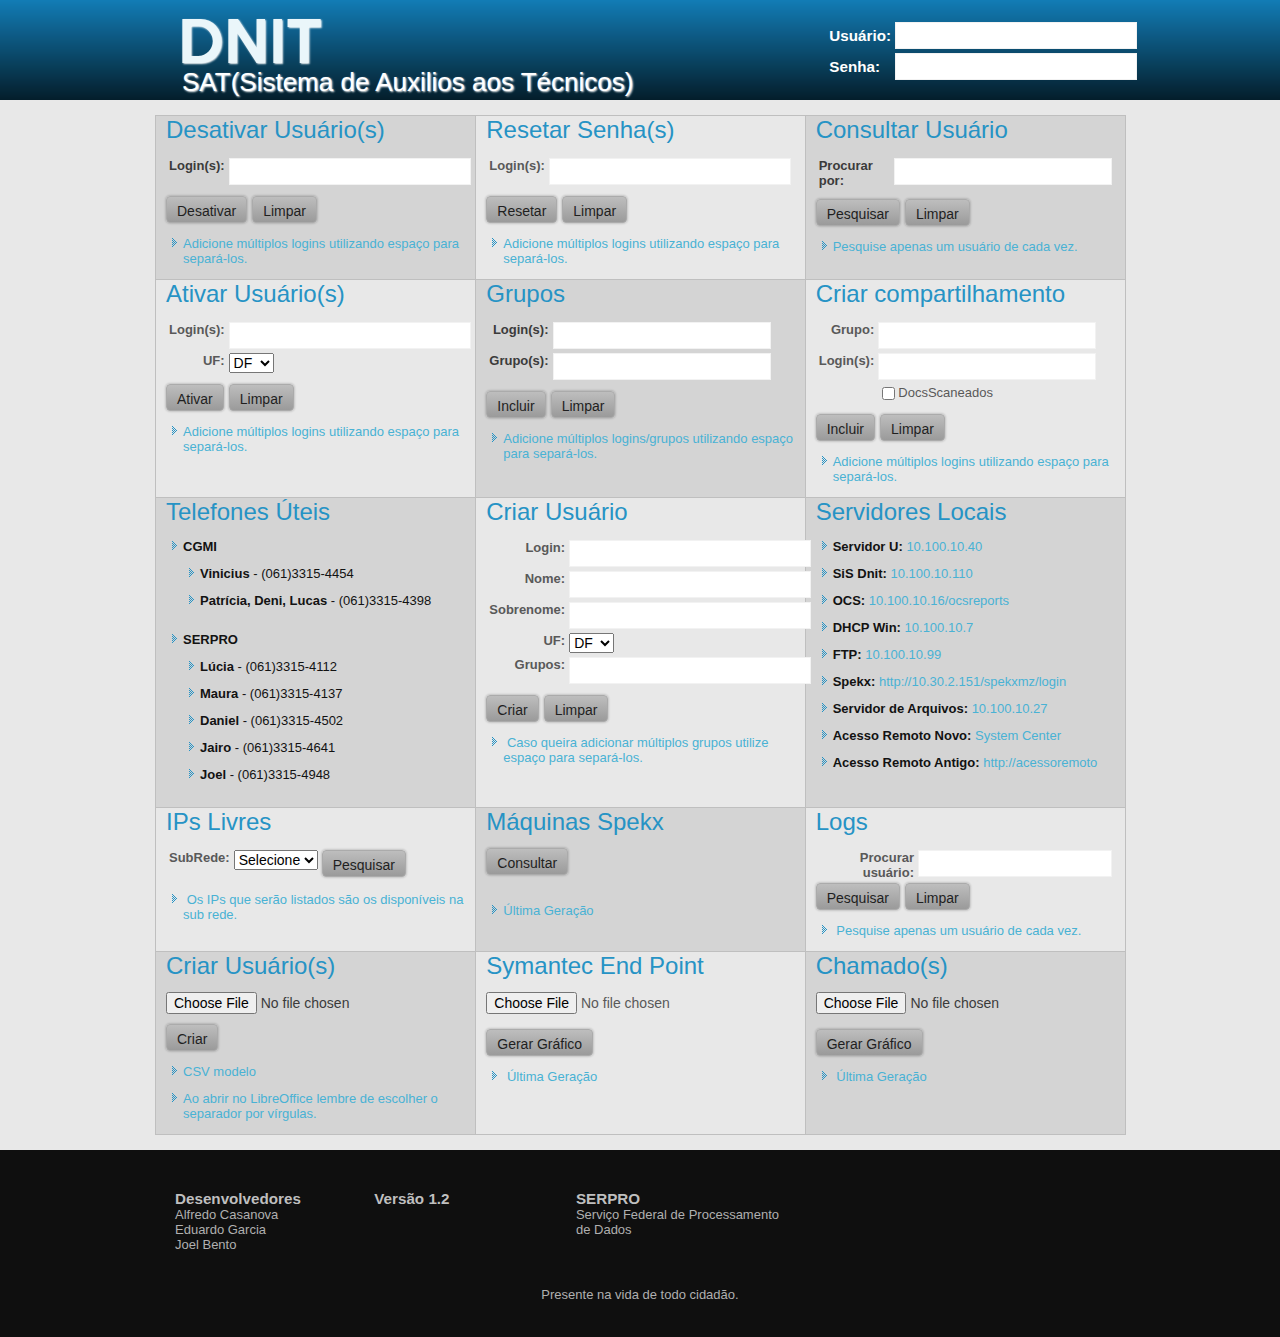
==== index.html @ 88ae0197 "Initializing..." ====
<!DOCTYPE html>
<html dir="ltr" lang="pt-BR">
<head>
	<meta charset="utf-8">
	<title>SiS Dnit</title>
	<meta name="viewport" content="initial-scale = 1.0, maximum-scale = 1.0, user-scalable = no, width = device-width">
	
	<!--[if lt IE 9]><script src="https://html5shiv.googlecode.com/svn/trunk/html5.js"></script><![endif]-->
	<link rel="stylesheet" href="style.css" media="screen">
	<!--[if lte IE 7]><link rel="stylesheet" href="style.ie7.css" media="screen" /><![endif]-->
	<link rel="stylesheet" href="style.responsive.css" media="all">
	<link rel="stylesheet" href="./jquery-ui-1.10.3/themes/custom-theme/jquery-ui.css" />
	
	<script src="script.js"></script>
	<script src="script.responsive.js"></script>
	<script src="./jquery-ui-1.10.3/jquery-1.9.1.js"></script>
	<script src="./jquery-ui-1.10.3/ui/jquery-ui-1.10.3.custom.js"></script>
	
	<script type="text/javascript">
	  function copUsuario() {
		
			var usuario = document.getElementById("usu").value;
			
			document.getElementById("usucriausus").value=usuario;
			document.getElementById("usuresusus").value=usuario;
			document.getElementById("usuconsusu").value=usuario;
			document.getElementById("usudesusus").value=usuario;
			document.getElementById("usucriausu").value=usuario;
			document.getElementById("usugrusus").value=usuario;
			document.getElementById("usugrusus2").value=usuario;
			document.getElementById("usuatiusus").value=usuario;
		}	  
		
		function copSenha() {

			var senha = document.getElementById("pass").value;
			
			document.getElementById("passcriausus").value=senha;
			document.getElementById("passresusus").value=senha;
			document.getElementById("passconsusu").value=senha;
			document.getElementById("passdesusus").value=senha;
			document.getElementById("passcriausu").value=senha;
			document.getElementById("passgrusus").value=senha;
			document.getElementById("passgrusus2").value=senha;
			document.getElementById("passatiusus").value=senha; 
		}
    </script>
    
    <script >
    	$(function(){
        $("form.form_ajax").on('submit',function(event){
			event.preventDefault();
			console.log('submit');
			var
				$this = $(this),
				$dialog = null,
				titulo = $this.data('title')
				;
        		
        		console.log(titulo);
        		
				$dialog = $('#dialog');
				$dialog.dialog({
					autoOpen: false,
					title: titulo,
					modal: false,
					width: '800',
					height: '600',
					close: function( event, ui ) {
						//$dialogCadastrar.empty();
					},
					open: function( event, ui ) {
						console.log('open');
					},
					buttons: {
						'Fechar': function(){
							$(this).dialog('close');
						}//,
						//'Enviar': function(){
						//	console.log('enviar');
						//}
					}

				});
        		
        		$('#carregando').show();
				
				$.ajax({
					url: $this.attr('action'),
					dataType: 'html',
					type: 'POST',
					data: $this.serialize(),
						//processData:false,
						success: function(data) {
						$dialog.html(data).dialog('open');
						$('#carregando').hide();
					},
					error: function () {
	
					}
				});
			});	
		});
    </script>
	
	<style>
		.content .postcontent-0 .layout-item-0 { color: #595959;  }
		.content .postcontent-0 .layout-item-1 { border-top-style:solid;border-right-style:solid;border-bottom-style:solid;border-left-style:solid;border-top-width:1px;border-right-width:1px;border-bottom-width:1px;border-left-width:1px;border-top-color:#BFBFBF;border-right-color:#BFBFBF;border-bottom-color:#BFBFBF;border-left-color:#BFBFBF; color: #3B3B3B; background: #D4D4D4; padding-right: 10px;padding-left: 10px;  }
		.content .postcontent-0 .layout-item-2 { border-top-style:solid;border-right-style:solid;border-bottom-style:solid;border-left-style:solid;border-top-width:1px;border-right-width:1px;border-bottom-width:1px;border-left-width:1px;border-top-color:#BFBFBF;border-right-color:#BFBFBF;border-bottom-color:#BFBFBF;border-left-color:#BFBFBF; color: #595959; padding-right: 10px;padding-left: 10px;  }
		.content .postcontent-0 .layout-item-3 { border-top-style:solid;border-right-style:solid;border-bottom-style:solid;border-left-style:solid;border-top-width:1px;border-right-width:1px;border-bottom-width:1px;border-left-width:1px;border-top-color:#BFBFBF;border-right-color:#BFBFBF;border-bottom-color:#BFBFBF;border-left-color:#BFBFBF;border-top:none !important; color: #595959; padding-right: 10px;padding-left: 10px;  }
		.content .postcontent-0 .layout-item-4 { border-top-style:solid;border-right-style:solid;border-bottom-style:solid;border-left-style:solid;border-top-width:1px;border-right-width:1px;border-bottom-width:1px;border-left-width:1px;border-top-color:#BFBFBF;border-right-color:#BFBFBF;border-bottom-color:#BFBFBF;border-left-color:#BFBFBF;border-top:none !important; color: #3B3B3B; background: #D4D4D4; padding-right: 10px;padding-left: 10px;  }
		.ie7 .post .layout-cell {border:none !important; padding:0 !important; }
		.ie6 .post .layout-cell {border:none !important; padding:0 !important; }
	</style>

</head>

<body>
	<div id="main">
		<div id="header-bg">
		</div>
		<div class="sheet clearfix">
			<header class="header">
				<div id="carregando" title="Carregando" style="display:none;margin:30px 0px 0px 190px;">
						<img src="images/carregando.gif" alt="Carregando..." hspace="10px"/>
				</div>
				<div id="dialog" style="display:none">
					
				</div>
			<div class="shapes">
			<form id="auth" enctype="multipart/form-data">
				<table>
					<tr>
						<td>&nbsp;</td>
						<td>&nbsp;</td>
						<td><br /></td>
					</tr>
					<tr>
						<td width="691px">&nbsp;</td>
						<td><h3 style="color:white">Usuário:</h3></td>
						<td><input type="text" name="usuario" id="usu" size="28" onblur="this.value=this.value.toLowerCase();copUsuario(this);"></td>				
					</tr>
					<tr>
						<td>&nbsp;</td>
						<td><h3 style="color:white">Senha:</h3></td>
						<td><input type="password" name="password" id="pass" size="28" onchange="copSenha(this);"></td>
					</tr>
				</table>
		    </form>
			</div>
			<h1 class="headline" data-left="4.21%">
			<a href="#">DNIT</a>
			</h1>
			<h2 class="slogan" data-left="7.5%">SAT(Sistema de Auxilios aos Técnicos)</h2>         
			</header>
			<div class="layout-wrapper">
				<div class="content-layout">
					<div class="content-layout-row">
						<div class="layout-cell content">
								<article class="post article">
								<div class="postcontent postcontent-0 clearfix">
									<div class="content-layout layout-item-0">
										<div class="content-layout-row">
											<div class="layout-cell layout-item-1" style="width: 33%" >
												<h1>Desativar Usuário(s)</h1>
												<form class="form_ajax" action="ad/desativa.php" method="post" enctype="multipart/form-data" data-title="Desativar">
													<table>
														<tbody>
															<tr>
																<td style="text-align: right; "><b>Login(s):</b></td>
																<td><input type="text" name="lista" id="lisdeslog" size="28" onblur="javascript:this.value=this.value.toLowerCase();"></td>
															</tr>
															<tr>
																<td style="text-align: right; "></td>
																<td><input type="hidden" name="usuario" id="usudesusus" size="28"></td>
															</tr>
															<tr>
																<td style="text-align: right; "></td>
																<td><div style="display: none;"><input type="password" name="password" id="passdesusus" size="28"></div></td>
															</tr>
														</tbody>
													</table>
													<input class="button" type="submit" value="Desativar"><a class="button" onclick="javascript:document.getElementById('lisdeslog').value='';"/>Limpar</a>         
												</form>
												<ul>
													<li><a href="#" >Adicione múltiplos logins utilizando espaço para separá-los.</a><br></li>
												</ul>
											</div>
											<div class="layout-cell layout-item-2" style="width: 34%" >
												<h1>Resetar Senha(s)</h1>
												<form class="form_ajax" action="ad/senhas.php" method="post" enctype="multipart/form-data" data-title="Resetar">
													<table>
														<tbody>
															<tr>
																<td style="text-align: right; "><b>Login(s):</b></td>
																<td><input type="text" name="lista" id="lisreslog" size="28" onblur="javascript:this.value=this.value.toLowerCase();"></td>
															</tr>
															<tr>
																<td style="text-align: right; "></td>
																<td><input type="hidden" name="usuario" id="usuresusus" size="28"></td>
															</tr>
															<tr>
																<td style="text-align: right; "></td>
																<td><div style="display: none;"><input type="password" name="password" id="passresusus" size="28"></div></td>
															</tr>
														</tbody>
													</table>
													<input class="button" type="submit" value="Resetar" id="resusus"><a class="button" onclick="javascript:document.getElementById('lisreslog').value='';"/>Limpar</a>        
												</form>
												<ul>
													<li><a href="#" >Adicione múltiplos logins utilizando espaço para separá-los.</a><br></li>
												</ul>											
											</div>
											<div class="layout-cell layout-item-1" style="width: 33%" >
												<h1>Consultar Usuário</h1>
												<form class="form_ajax" action="ad/busca.php" method="post" enctype="multipart/form-data" data-title="Pesquisar">
													<table>
														<tbody>
															<tr>
																<td><b>Procurar por:</b></td>
																<td><input type="text" name="lista" id="lisconlis" size="25" onblur="javascript:this.value=this.value.toLowerCase();"></td>
															</tr>
															<tr>
																<td style="text-align: right; "></td>
																<td><input type="hidden" name="usuario" id="usuconsusu" size="25"></td>
															</tr>
															<tr>
																<td style="text-align: right; "></td>
																<td><div style="display: none;"><input type="password" name="password" id="passconsusu" size="25"></div></td>
															</tr>
														</tbody>
													</table>
													<input class="button" type="submit" value="Pesquisar"><a class="button" onclick="javascript:document.getElementById('lisconlis').value='';"/>Limpar</a>
												</form>
												<ul>
													<li><a href="#">Pesquise apenas um usuário de cada vez.</a><br></li>
												</ul>
											</div>
										</div>
									</div>
									<div class="content-layout layout-item-0">
										<div class="content-layout-row">
											<div class="layout-cell layout-item-3" style="width: 33%" >
												<h1>Ativar Usuário(s)</h1>
												<form class="form_ajax" action="ad/ativa.php" method="post" enctype="multipart/form-data" data-title="Ativar">
													<table>
														<tbody>
															<tr>
																<td style="text-align: right; "><b>Login(s):</b></td>
																<td><input type="text" name="lista" id="lisatilis" size="28" onblur="javascript:this.value=this.value.toLowerCase();"></td>
															</tr>
															<tr>
																<td style="text-align: right; "><b>UF:</b></td>
																<td><select name="uf" id="uf"><option value="AL">AL</option><option value="AM">AM</option><option value="BA">BA</option><option value="CE">CE</option><option value="DF" selected>DF</option><option value="ES">ES</option><option value="GO">GO</option><option value="MA">MA</option><option value="MG">MG</option><option value="MT">MT</option><option value="MS">MS</option><option value="PA">PA</option><option value="PB">PB</option><option value="PE">PE</option><option value="PI">PI</option><option value="PR">PR</option><option value="RJ">RJ</option><option value="RN">RN</option><option value="RO">RO</option><option value="RS">RS</option><option value="SE">SE</option><option value="SC">SC</option><option value="SP">SP</option><option value="TO">TO</option></select></td>
															</tr>
															<tr>
																<td style="text-align: right; "></td>
																<td><input type="hidden" name="usuario" id="usuatiusus" size="28"></td>
															</tr>
															<tr>
																<td style="text-align: right; "></td>
																<td><div style="display: none;"><input type="password" name="password" id="passatiusus" size="28"></div></td>
															</tr>
														</tbody>
													</table>
													<input class="button" type="submit" value="Ativar"><a class="button" onclick="javascript:document.getElementById('lisatilis').value='';"/>Limpar</a>
												</form>
												<ul>
													<li><a href="#" >Adicione múltiplos logins utilizando espaço para separá-los.</a><br></li>
												</ul>
											</div>
											<div class="layout-cell layout-item-4" style="width: 34%" >
												<h1>Grupos</h1>
												<form class="form_ajax" action="ad/grupos.php" method="post" enctype="multipart/form-data" data-title="Incluir">
												<table>
													<tbody>
														<tr>
															<td style="text-align: right; "><b>Login(s):</b></td>
															<td><input type="text" name="logins" id="loggrulog" size="25" onblur="javascript:this.value=this.value.toLowerCase();"></td>
														</tr>
																<tr>
															<td style="text-align: right; "><b>Grupo(s):</b></td>
															<td><input type="text" name="grupos" id="grugrugru" size="25" onblur="javascript:this.value=this.value.toLowerCase();"></td>
														</tr>
														<tr>
															<td style="text-align: right; "></td>
															<td><input type="hidden" name="usuario" id="usugrusus" size="25"></td>
														</tr>
														<tr>
															<td style="text-align: right; "></td>
															<td><div style="display: none;"><input type="password" name="senha" id="passgrusus" size="25"></div></td>
														</tr>
													</tbody>
												</table>
												<input class="button" type="submit" value="Incluir"><a class="button" onclick="javascript:document.getElementById('loggrulog').value='';document.getElementById('grugrugru').value='';"/>Limpar</a>
												</form>	
												<ul>
													<li><a href="#" >Adicione múltiplos logins/grupos utilizando espaço para separá-los.</a></li>
												</ul>
											</div>
											<div class="layout-cell layout-item-3" style="width: 33%" >
												<h1>Criar compartilhamento</h1>
												<form class="form_ajax" action="ad/criagrupo.php" method="post" enctype="multipart/form-data" data-title="Incluir">
												<table>
													<tbody>
														<tr>
															<td style="text-align: right; "><b>Grupo:</b></td>
															<td><input type="text" name="grupo" id="grugrugru2" size="25" onblur="javascript:this.value=this.value.toLowerCase();"></td>
														</tr>
														<tr>
															<td style="text-align: right; "><b>Login(s):</b></td>
															<td><input type="text" name="logins" id="loggrulog2" size="25" onblur="javascript:this.value=this.value.toLowerCase();"></td>
														</tr>
														<tr>
															<td></td>
															<td><input type="checkbox" name="docsscaneados" value="1">DocsScaneados</input></td>
														</tr>
														<tr>
															<td style="text-align: right; "></td>
															<td><input type="hidden" name="usuario" id="usugrusus2" size="25"></td>
														</tr>
														<tr>
															<td style="text-align: right; "></td>
															<td><div style="display: none;"><input type="password" name="senha" id="passgrusus2" size="25"></div></td>
														</tr>
													</tbody>
												</table>
												<input class="button" type="submit" value="Incluir"><a class="button" onclick="javascript:document.getElementById('loggrulog2').value='';document.getElementById('grugrugru2').value='';"/>Limpar</a>
												</form>	
												<ul>
													<li><a href="#" >Adicione múltiplos logins utilizando espaço para separá-los.</a></li>
												</ul>
											</div>
										</div>
									</div>
									<div class="content-layout layout-item-0">
										<div class="content-layout-row">
											<div class="layout-cell layout-item-4" style="width: 33%" >
												<h1>Telefones Úteis</h1>
												<ul>
													<li><span style="font-weight: bold;">CGMI</span>
														<ul>
															<li><span style="font-weight: bold;">Vinicius</span> - (061)3315-4454</li>
															<li><span style="font-weight: bold;">Patrícia, Deni, Lucas</span> - (061)3315-4398</li>
														</ul>
													</li>
													<li><span style="font-weight: bold;">SERPRO</span>
														<ul>
															<li><span style="font-weight: bold;">Lúcia</span> - (061)3315-4112</li>
															<li><span style="font-weight: bold;">Maura</span> - (061)3315-4137</li>
															<li><span style="font-weight: bold;">Daniel</span> - (061)3315-4502</li>
															<li><span style="font-weight: bold;">Jairo</span> - (061)3315-4641</li>
															<li><span style="font-weight: bold;">Joel</span> - (061)3315-4948</li>
														</ul>
													</li>
												</ul>
											</div>
											<div class="layout-cell layout-item-3" style="width: 34%" >
												<h1>Criar Usuário</h1>
												<form class="form_ajax" action="ad/criaunico.php" method="post" enctype="multipart/form-data" data-title="Criar">
													<table>
														<tbody>
															<tr>
																<td style="text-align: right; "><b>Login:</b></td>
																<td><input type="text" name="login" id="logcrilog" size="28" onblur="javascript:this.value=this.value.toLowerCase();"></td>
															</tr>
															<tr>
																<td style="text-align: right; "><b>Nome:</b></td>
																<td><input type="text" name="nome" id="nomcri" size="28" onblur="javascript:this.value=this.value.toLowerCase();"></td>
															</tr>
															<tr>
																<td style="text-align: right; "><b>Sobrenome:</b></td>
																<td><input type="text" name="sobrenome" id="sobcri" size="28" onblur="javascript:this.value=this.value.toLowerCase();"></td>
															</tr>
															<tr>
																<td style="text-align: right; "><b>UF:</b></td>
																<td><select name="uf" id="uf"><option value="AL">AL</option><option value="AM">AM</option><option value="BA">BA</option><option value="CE">CE</option><option value="DF" selected>DF</option><option value="ES">ES</option><option value="GO">GO</option><option value="MA">MA</option><option value="MG">MG</option><option value="MT">MT</option><option value="MS">MS</option><option value="PA">PA</option><option value="PB">PB</option><option value="PE">PE</option><option value="PI">PI</option><option value="PR">PR</option><option value="RJ">RJ</option><option value="RN">RN</option><option value="RO">RO</option><option value="RS">RS</option><option value="SE">SE</option><option value="SC">SC</option><option value="SP">SP</option><option value="TO">TO</option></select></td>
															</tr>
															<tr>
																<td style="text-align: right; "><b>Grupos:</b></td>
																<td><input type="text" name="grupos" id="grucri" size="28" onblur="javascript:this.value=this.value.toLowerCase();"></td>
															</tr>
															<tr>
																<td style="text-align: right; "></td>
																<td><input type="hidden" name="usuario" id="usucriausu" size="28"></td>
															</tr>
															<tr>
																<td style="text-align: right; "></td>
																<td><div style="display: none;"><input type="password" name="password" id="passcriausu" size="28"></div></td>
															</tr>
														</tbody>
													</table>
													<input class="button" type="submit" value="Criar"><a class="button" onclick="javascript:document.getElementById('logcrilog').value='';document.getElementById('nomcri').value='';document.getElementById('sobcri').value='';document.getElementById('grucri').value='';"/>Limpar</a>         
												</form>
												<!-- 
												<button id="grupos">Grupos</button>
												<div id="grupos" style="display:none">
													Teste
												</div> 
												-->
												<ul>
													<li>
														<a href="#" >Caso queira adicionar múltiplos grupos utilize espaço para separá-los.</a>														
													</li>
												</ul>
											</div>
											<div class="layout-cell layout-item-4" style="width: 33%" >
												<h1>Servidores Locais</h1>
												<ul>
													<li><span style="font-weight: bold;">Servidor U:</span> <a href="#" target="_blank">10.100.10.40</a></li>
													<li><span style="font-weight: bold;">SiS Dnit:</span> <a href="http://10.100.10.110" target="_blank">10.100.10.110</a></li>
													<li><span style="font-weight: bold;">OCS:</span> <a href="http://10.100.10.16/ocsreports" target="_blank">10.100.10.16/ocsreports</a></li>
													<li><span style="font-weight: bold;">DHCP Win:</span> <a href="http://10.100.10.7:11000" target="_blank">10.100.10.7</a></li>
													<li><span style="font-weight: bold;">FTP:</span> <a href="ftp://10.100.10.99" target="_blank">10.100.10.99</a></li>
													<li><span style="font-weight: bold;">Spekx:</span> <a href="http://10.30.2.151/spekxmz/login" target="_blank">http://10.30.2.151/spekxmz/login</a></li>
													<li><span style="font-weight: bold;">Servidor de Arquivos:</span> <a href="#" target="_blank">10.100.10.27</a></li>
													<li><span style="font-weight: bold;">Acesso Remoto Novo:</span> <a href="#" target="_blank">System Center</a></li>
													<li><span style="font-weight: bold;">Acesso Remoto Antigo:</span> <a href="http://acessoremoto" target="_blank">http://acessoremoto</a></li>
												</ul>
											</div>
										</div>
									</div>									
									<div class="content-layout layout-item-0">
										<div class="content-layout-row">
											<div class="layout-cell layout-item-3" style="width: 33%" >
											<h1>IPs Livres</h1>
											<form class="form_ajax" action="../pesquisa/pesquisa.php" method="post" data-title="Pesquisar">
												<table>
													<tbody>
														<tr>
															<td><b>SubRede:</b></td>
															<td><select name="subnet" value><option value="selecione" selected>Selecione</option><option value="20">20</option><option value="21">21</option><option value="22">22</option><option value="24">24</option><option value="25">25</option><option value="80">80</option><option value="81">81</option><option value="100">100</option><option value="105">105</option><option value="110">110</option><option value="111">111</option><option value="112">112</option><option value="115">115</option><option value="120">120</option><option value="121">121</option><option value="130">130</option><option value="131">131</option><option value="132">132</option><option value="135">135</option><option value="140">140</option><option value="141">141</option><option value="142">142</option><option value="145">145</option></select></td>
															<td><input class="button" type="submit" value="Pesquisar"></td>
														</tr>
													</tbody>
												</table>
											</form>
											<ul>
												<li>
													<a href="#" >Os IPs que serão listados são os disponíveis na sub rede.</a>
												</li>
											</ul>
											</div>
											<div class="layout-cell layout-item-4" style="width: 34%" >
												<h1>Máquinas Spekx</h1>
												<form class="form_ajax" action="csv/target.php" method="post" enctype="multipart/form-data">						
													<input class="button" type="submit" value="Consultar">
												</form>
												<br><ul><li><a href="csv/output.csv" target="_blank">Última Geração</a><br></li></ul>
											</div>
											<div class="layout-cell layout-item-3" style="width: 33%" >
												<h1>Logs</h1>
												<form class="form_ajax" action="ad/pesquisalogs.php" method="post" enctype="multipart/form-data" data-title="Pesquisar">
													<table>
														<tbody>
															<tr>
																<td style="text-align: right; "><b>Procurar usuário:</b></td>
																<td><input type="text" name="fname" id="fnalogfna" size="22" onblur="javascript:this.value=this.value.toLowerCase();"></td>
															</tr>
														</tbody>
													</table>
													<input class="button" type="submit" value="Pesquisar"><a class="button" onclick="javascript:document.getElementById('fnalogfna').value='';"/>Limpar</a>
												</form>
												<ul>
													<li>
														<a href="#">Pesquise apenas um usuário de cada vez.</a>
													</li>
												</ul>
											</div>
										</div>
									</div>
									<div class="content-layout layout-item-0">
										<div class="layout-cell layout-item-4" style="width: 33%" >
											<h1>Criar Usuário(s)</h1>
												<form action="ad/parser.php" method="post" enctype="multipart/form-data" data-title="Criar" target="_blank">
													<input type="file" name="file" id="file" accept=".csv">
													<table>
														<tbody>
															<tr>
																<td style="text-align: right; "></td>
																<td><input type="hidden" name="usuario" id="usucriausus" size="28" ></td>
															</tr>
															<tr>
																<td style="text-align: right; "></td>
																<td><div style="display: none;"><input type="password" name="password" id="passcriausus" size="28"></div></td>
															</tr>
														</tbody>
													</table>
													<input class="button" type="submit" value="Criar">
												</form>
												<ul>
													<li><a href="padrao.csv">CSV modelo</a><br></li>
													<li><a href="padrao.csv">Ao abrir no LibreOffice lembre de escolher o separador por vírgulas.</a><br></li>
												</ul>
										</div>
										<div class="layout-cell layout-item-3" style="width: 34%" >
											<h1>Symantec End Point</h1>
												<form action="sep/upload.php" method="post" enctype="multipart/form-data" target="_blank">
													<input type="file" name="file" id="file">
													<br>
													<br>
													<input class="button" type="submit" value="Gerar Gráfico">
												</form> 
												<ul>
													<li>
														<a href="sep/chart.html" target="_blank">Última Geração</a>
													</li>
												</ul>
										</div>
										<div class="layout-cell layout-item-4" style="width: 33%" >
											<h1>Chamado(s)</h1>
												<form action="chamados/conta.php" method="post" enctype="multipart/form-data" target="_blank">
													<input type="file" name="file" id="file">
												<br>
												<br>
													<input class="button" type="submit" value="Gerar Gráfico">
												</form> 
												<ul>
													<li>
														<a href="chamados/chart.html" target="_blank">Última Geração</a>
													</li>
												</ul>	
										</div>
									</div>
								</div>
							</article>
						</div>
					</div>
				</div>
			</div>
		</div>
		<footer class="footer">
			<div class="footer-inner">
				<div class="content-layout">
					<div class="content-layout-row">
						<div class="layout-cell layout-item-0" style="width: 20%">
							<h3>Desenvolvedores</h3>Alfredo Casanova<br>Eduardo Garcia<br>Joel Bento
						</div>
						<div class="layout-cell layout-item-1" style="width: 20%">
							<h3>Versão 1.2</h3><br><ul><li><br></li></ul>
						</div>
						<div class="layout-cell layout-item-1" style="width: 25%">
							<h3>SERPRO</h3>Serviço Federal de Processamento de Dados<br>
						</div>
						<div class="layout-cell layout-item-2" style="width: 35%">
							<p style="text-align: right;"><br></p>
						</div>
					</div>
				</div>
				<div class="content-layout">
					<div class="content-layout-row">
						<div class="layout-cell" style="width: 100%">
							<p style="text-align: center;"><span style="text-align: right;">Presente na vida de todo cidadão.</span><br></p>
						</div>
					</div>
				</div>
			</div>
		</footer>
	</div>
</body>
</html>
---- style.css ----
/* Created by Artisteer v4.1.0.59861 */

#main
{
   background: #E8E8E8;
   margin:0 auto;
   font-size: 13px;
   font-family: Arial, 'Arial Unicode MS', Helvetica, Sans-Serif;
   position: relative;
   width: 100%;
   min-height: 100%;
   left: 0;
   top: 0;
   cursor:default;
   overflow:hidden;
}
table, ul.hmenu
{
   font-size: 13px;
   font-family: Arial, 'Arial Unicode MS', Helvetica, Sans-Serif;
}

h1, h2, h3, h4, h5, h6, p, a, ul, ol, li
{
   margin: 0;
   padding: 0;
}

@font-face {
    font-family: 'keep_calmmedium';
    src: url('font/keepcalm-medium-webfont.eot');
    src: url('font/keepcalm-medium-webfont.eot?#iefix') format('embedded-opentype'),
         url('font/keepcalm-medium-webfont.woff') format('woff'),
         url('font/keepcalm-medium-webfont.ttf') format('truetype'),
         url('font/keepcalm-medium-webfont.svg#keep_calmmedium') format('svg');
    font-weight: normal;
    font-style: normal;

}

/* Reset buttons border. It's important for input and button tags. 
 * border-collapse should be separate for shadow in IE. 
 */
.button
{
   border-collapse: separate;
   -webkit-background-origin: border !important;
   -moz-background-origin: border !important;
   background-origin: border-box !important;
   background: #ABABAB;
   background: linear-gradient(top, #BFBFBF 0, #999999 100%) no-repeat;
   background: -webkit-linear-gradient(top, #BFBFBF 0, #999999 100%) no-repeat;
   background: -moz-linear-gradient(top, #BFBFBF 0, #999999 100%) no-repeat;
   background: -o-linear-gradient(top, #BFBFBF 0, #999999 100%) no-repeat;
   background: -ms-linear-gradient(top, #BFBFBF 0, #999999 100%) no-repeat;
   background: linear-gradient(top, #BFBFBF 0, #999999 100%) no-repeat;
   -svg-background: linear-gradient(top, #BFBFBF 0, #999999 100%) no-repeat;
   -webkit-border-radius:4px;
   -moz-border-radius:4px;
   /*border-radius:4px;*/
   -webkit-box-shadow:0 0 2px 1px rgba(0, 0, 0, 0.15);
   -moz-box-shadow:0 0 2px 1px rgba(0, 0, 0, 0.15);
   box-shadow:0 0 2px 1px rgba(0, 0, 0, 0.15);
   border:1px solid #ABABAB;
   padding:0 10px;
   margin:0 auto;
   height:25px;
}

.postcontent,
.postheadericons,
.postfootericons,
.blockcontent,
ul.vmenu a 
{
   text-align: left;
}

.postcontent,
.postcontent li,
.postcontent table,
.postcontent a,
.postcontent a:link,
.postcontent a:visited,
.postcontent a.visited,
.postcontent a:hover,
.postcontent a.hovered
{
   font-family: Arial, 'Arial Unicode MS', Helvetica, Sans-Serif;
}

.postcontent p
{
   margin: 10px 0;
}

.postcontent h1, .postcontent h1 a, .postcontent h1 a:link, .postcontent h1 a:visited, .postcontent h1 a:hover,
.postcontent h2, .postcontent h2 a, .postcontent h2 a:link, .postcontent h2 a:visited, .postcontent h2 a:hover,
.postcontent h3, .postcontent h3 a, .postcontent h3 a:link, .postcontent h3 a:visited, .postcontent h3 a:hover,
.postcontent h4, .postcontent h4 a, .postcontent h4 a:link, .postcontent h4 a:visited, .postcontent h4 a:hover,
.postcontent h5, .postcontent h5 a, .postcontent h5 a:link, .postcontent h5 a:visited, .postcontent h5 a:hover,
.postcontent h6, .postcontent h6 a, .postcontent h6 a:link, .postcontent h6 a:visited, .postcontent h6 a:hover,
.blockheader .t, .blockheader .t a, .blockheader .t a:link, .blockheader .t a:visited, .blockheader .t a:hover,
.vmenublockheader .t, .vmenublockheader .t a, .vmenublockheader .t a:link, .vmenublockheader .t a:visited, .vmenublockheader .t a:hover,
.headline, .headline a, .headline a:link, .headline a:visited, .headline a:hover,
.slogan, .slogan a, .slogan a:link, .slogan a:visited, .slogan a:hover,
.postheader, .postheader a, .postheader a:link, .postheader a:visited, .postheader a:hover
{
   font-size: 32px;
   font-family: 'Trebuchet MS', Arial, Helvetica, Sans-Serif;
   font-weight: bold;
   font-style: normal;
   text-decoration: none;
}

.postcontent a, .postcontent a:link
{
   font-family: Arial, 'Arial Unicode MS', Helvetica, Sans-Serif;
   text-decoration: none;
   color: #49B2D4;
}

.postcontent a:visited, .postcontent a.visited
{
   font-family: Arial, 'Arial Unicode MS', Helvetica, Sans-Serif;
   text-decoration: none;
   color: #757575;
}

.postcontent  a:hover, .postcontent a.hover
{
   font-family: Arial, 'Arial Unicode MS', Helvetica, Sans-Serif;
   text-decoration: underline;
   color: #185467;
}

.postcontent h1
{
   color: #2693C5;
   margin: 0 0 12px;
   font-size: 24px;
   font-family: 'Trebuchet MS', Arial, Helvetica, Sans-Serif;
   font-weight: normal;
   font-style: normal;
}

.blockcontent h1
{
   margin: 0 0 12px;
   font-size: 24px;
   font-family: 'Trebuchet MS', Arial, Helvetica, Sans-Serif;
   font-weight: normal;
   font-style: normal;
}

.postcontent h1 a, .postcontent h1 a:link, .postcontent h1 a:hover, .postcontent h1 a:visited, .blockcontent h1 a, .blockcontent h1 a:link, .blockcontent h1 a:hover, .blockcontent h1 a:visited 
{
   font-size: 24px;
   font-family: 'Trebuchet MS', Arial, Helvetica, Sans-Serif;
   font-weight: normal;
   font-style: normal;
}

.postcontent h2
{
   color: #43ABDB;
   margin: 0 0 20px;
   font-size: 18px;
   font-family: 'Trebuchet MS', Arial, Helvetica, Sans-Serif;
   font-weight: normal;
   font-style: normal;
}

.blockcontent h2
{
   margin: 0 0 20px;
   font-size: 18px;
   font-family: 'Trebuchet MS', Arial, Helvetica, Sans-Serif;
   font-weight: normal;
   font-style: normal;
}

.postcontent h2 a, .postcontent h2 a:link, .postcontent h2 a:hover, .postcontent h2 a:visited, .blockcontent h2 a, .blockcontent h2 a:link, .blockcontent h2 a:hover, .blockcontent h2 a:visited 
{
   font-size: 18px;
   font-family: 'Trebuchet MS', Arial, Helvetica, Sans-Serif;
   font-weight: normal;
   font-style: normal;
}

.postcontent h3
{
   color: #A3A3A3;
   margin-left: 0;
   margin-right: 0;
   margin-bottom: 20px;
   font-size: 20px;
   font-family: 'Trebuchet MS', Arial, Helvetica, Sans-Serif;
}

.blockcontent h3
{
   margin-left: 0;
   margin-right: 0;
   margin-bottom: 20px;
   font-size: 20px;
   font-family: 'Trebuchet MS', Arial, Helvetica, Sans-Serif;
}

.postcontent h3 a, .postcontent h3 a:link, .postcontent h3 a:hover, .postcontent h3 a:visited, .blockcontent h3 a, .blockcontent h3 a:link, .blockcontent h3 a:hover, .blockcontent h3 a:visited 
{
   font-size: 20px;
   font-family: 'Trebuchet MS', Arial, Helvetica, Sans-Serif;
}

.postcontent h4
{
   color: #175978;
   margin: 10px 0;
   font-size: 16px;
   font-family: 'Trebuchet MS', Arial, Helvetica, Sans-Serif;
   font-weight: normal;
   font-style: normal;
}

.blockcontent h4
{
   margin: 10px 0;
   font-size: 16px;
   font-family: 'Trebuchet MS', Arial, Helvetica, Sans-Serif;
   font-weight: normal;
   font-style: normal;
}

.postcontent h4 a, .postcontent h4 a:link, .postcontent h4 a:hover, .postcontent h4 a:visited, .blockcontent h4 a, .blockcontent h4 a:link, .blockcontent h4 a:hover, .blockcontent h4 a:visited 
{
   font-size: 16px;
   font-family: 'Trebuchet MS', Arial, Helvetica, Sans-Serif;
   font-weight: normal;
   font-style: normal;
}

.postcontent h5
{
   color: #175978;
   margin: 26px 0;
   font-size: 11px;
   font-family: 'Trebuchet MS', Arial, Helvetica, Sans-Serif;
}

.blockcontent h5
{
   margin: 26px 0;
   font-size: 11px;
   font-family: 'Trebuchet MS', Arial, Helvetica, Sans-Serif;
}

.postcontent h5 a, .postcontent h5 a:link, .postcontent h5 a:hover, .postcontent h5 a:visited, .blockcontent h5 a, .blockcontent h5 a:link, .blockcontent h5 a:hover, .blockcontent h5 a:visited 
{
   font-size: 11px;
   font-family: 'Trebuchet MS', Arial, Helvetica, Sans-Serif;
}

.postcontent h6
{
   color: #43ABDB;
   margin-top: 35px;
   margin-bottom: 35px;
   font-size: 11px;
   font-family: 'Trebuchet MS', Arial, Helvetica, Sans-Serif;
}

.blockcontent h6
{
   margin-top: 35px;
   margin-bottom: 35px;
   font-size: 11px;
   font-family: 'Trebuchet MS', Arial, Helvetica, Sans-Serif;
}

.postcontent h6 a, .postcontent h6 a:link, .postcontent h6 a:hover, .postcontent h6 a:visited, .blockcontent h6 a, .blockcontent h6 a:link, .blockcontent h6 a:hover, .blockcontent h6 a:visited 
{
   font-size: 11px;
   font-family: 'Trebuchet MS', Arial, Helvetica, Sans-Serif;
}

header, footer, article, nav, #hmenu-bg, .sheet, .hmenu a, .vmenu a, .slidenavigator > a, .checkbox:before, .radiobutton:before
{
   -webkit-background-origin: border !important;
   -moz-background-origin: border !important;
   background-origin: border-box !important;
}

header, footer, article, nav, #hmenu-bg, .sheet, .slidenavigator > a, .checkbox:before, .radiobutton:before
{
   display: block;
   -webkit-box-sizing: border-box;
   -moz-box-sizing: border-box;
   box-sizing: border-box;
}

ul
{
   list-style-type: none;
}

ol
{
   list-style-position: inside;
}

html, body
{
   height: 100%;
}

body
{
   padding: 0;
   margin:0;
   min-width: 1000px;
   color: #000000;
}

.header:before, #header-bg:before, .layout-cell:before, .layout-wrapper:before, .footer:before, .nav:before, #hmenu-bg:before, .sheet:before
{
   width: 100%;
   content: " ";
   display: table;
}
.header:after, #header-bg:after, .layout-cell:after, .layout-wrapper:after, .footer:after, .nav:after, #hmenu-bg:after, .sheet:after,
.cleared, .clearfix:after {
   clear: both;
   font: 0/0 serif;
   display: block;
   content: " ";
}

form
{
   padding: 0 !important;
   margin: 0 !important;
}

table.position
{
   position: relative;
   width: 100%;
   table-layout: fixed;
}

li h1, .postcontent li h1, .blockcontent li h1 
{
   margin:1px;
} 
li h2, .postcontent li h2, .blockcontent li h2 
{
   margin:1px;
} 
li h3, .postcontent li h3, .blockcontent li h3 
{
   margin:1px;
} 
li h4, .postcontent li h4, .blockcontent li h4 
{
   margin:1px;
} 
li h5, .postcontent li h5, .blockcontent li h5 
{
   margin:1px;
} 
li h6, .postcontent li h6, .blockcontent li h6 
{
   margin:1px;
} 
li p, .postcontent li p, .blockcontent li p 
{
   margin:1px;
}


.shapes
{
   position: absolute;
   top: 0;
   right: 0;
   bottom: 0;
   left: 0;
   overflow: hidden;
   z-index: 0;
}

.slider-inner {
   position: relative;
   overflow: hidden;
   width: 100%;
   height: 100%;
}

.slidenavigator > a {
   display: inline-block;
   vertical-align: middle;
   outline-style: none;
   font-size: 1px;
}

.slidenavigator > a:last-child {
   margin-right: 0 !important;
}

.headline
{
  display: inline-block;
  position: absolute;
  min-width: 50px;
  top: 10px;
  left: 4.21%;
  line-height: 100%;
  margin-left: -4px !important;
  -webkit-transform: rotate(0deg);
  -moz-transform: rotate(0deg);
  -o-transform: rotate(0deg);
  -ms-transform: rotate(0deg);
  transform: rotate(0deg);
  z-index: 101;
}

.headline, 
.headline a, 
.headline a:link, 
.headline a:visited, 
.headline a:hover
{
font-size: 55px;
font-family: 'keep_calmmedium','Trebuchet MS', Arial, Helvetica, Sans-Serif;
font-weight: normal;
font-style: normal;
text-decoration: none;
  padding: 0;
  margin: 0;
  color: #EAF6FA !important;
  white-space: nowrap;
}
.slogan
{
  display: inline-block;
  position: absolute;
  min-width: 50px;
  top: 69px;
  left: 7.5%;
  line-height: 100%;
  margin-left: -33px !important;
  -webkit-transform: rotate(0deg);
  -moz-transform: rotate(0deg);
  -o-transform: rotate(0deg);
  -ms-transform: rotate(0deg);
  transform: rotate(0deg);
  z-index: 102;
  white-space: nowrap;
}

.slogan, 
.slogan a, 
.slogan a:link, 
.slogan a:visited, 
.slogan a:hover
{
font-size: 26px;
font-family: Arial, 'Arial Unicode MS', Helvetica, Sans-Serif;
font-weight: normal;
font-style: normal;
text-decoration: none;
  padding: 0;
  margin: 0;
  color: #FFFFFF !important;
}




.footer .layout-item-0 { padding-top: 20px;padding-right: 20px;padding-bottom: 20px;padding-left: 35px;  }
.footer .layout-item-1 { padding: 20px;  }
.footer .layout-item-2 { padding-top: 20px;padding-right: 35px;padding-bottom: 20px;padding-left: 20px;  }
.ie7 .post .layout-cell {border:none !important; padding:0 !important; }
.ie6 .post .layout-cell {border:none !important; padding:0 !important; }

#header-bg
{
   position: absolute;
   overflow:hidden;
   left:0;
   margin:0 auto;
   width: 100%;
   height: 100px;
   z-index: auto;
   background-position: center top;
   background-image: url('images/header.png');
   background-repeat: no-repeat;
}

.sheet
{
   background: #FFFFFF;
   background: transparent;
   margin:0 auto;
   position:relative;
   cursor:auto;
   width: 1000px;
   z-index: auto !important;
}

.header
{
   margin:0 auto;
   height: 100px;
   background-image: url('images/header.png');
   background-position: center top;
   background-repeat: no-repeat;
   position: relative;
   z-index: auto !important;
}

.responsive .header 
{
   background-image: url('images/header.png');
   background-position: center center;
}

.header>.widget 
{
   position:absolute;
   z-index:101;
}

.layout-wrapper
{
   position: relative;
   margin: 0 auto 0 auto;
   z-index: auto !important;
}

.content-layout
{
   display: table;
   width: 100%;
   table-layout: fixed;
}

.content-layout-row 
{
   display: table-row;
}

.layout-cell
{
   display: table-cell;
   vertical-align: top;
}

/* need only for content layout in post content */ 
.postcontent .content-layout
{
   border-collapse: collapse;
}

.block
{
   margin:10px;
}
div.block img
{
   border: none;
   margin: 0;
}

.blockheader
{
   padding:6px 5px;
   margin:0 auto;
}
.blockheader .t,
.blockheader .t a,
.blockheader .t a:link,
.blockheader .t a:visited, 
.blockheader .t a:hover
{
   color: #000000;
   font-size: 14px;
   font-family: Arial, 'Arial Unicode MS', Helvetica, Sans-Serif;
   margin: 0 10px 0 5px;
}

.blockcontent
{
   padding:5px;
   margin:0 auto;
   color: #363636;
   font-size: 13px;
   font-family: Arial, 'Arial Unicode MS', Helvetica, Sans-Serif;
}
.blockcontent table,
.blockcontent li, 
.blockcontent a,
.blockcontent a:link,
.blockcontent a:visited,
.blockcontent a:hover
{
   color: #363636;
   font-size: 13px;
   font-family: Arial, 'Arial Unicode MS', Helvetica, Sans-Serif;
}

.blockcontent p
{
   margin: 6px 0;
}

.blockcontent a, .blockcontent a:link
{
   color: #2D9ABE;
   font-family: Arial, 'Arial Unicode MS', Helvetica, Sans-Serif;
   text-decoration: underline;
}

.blockcontent a:visited, .blockcontent a.visited
{
   color: #A3A3A3;
   font-family: Arial, 'Arial Unicode MS', Helvetica, Sans-Serif;
   text-decoration: none;
}

.blockcontent a:hover, .blockcontent a.hover
{
   color: #43ABDB;
   font-family: Arial, 'Arial Unicode MS', Helvetica, Sans-Serif;
   text-decoration: none;
}
.block ul>li:before
{
   content:url('images/blockbullets.png');
   margin-right:6px;
   bottom: 2px;
   position:relative;
   display:inline-block;
   vertical-align:middle;
   font-size:0;
   line-height:0;
   margin-left: -12px;
}
.opera .block ul>li:before
{
   /* Vertical-align:middle in Opera doesn't need additional offset */
    bottom: 0;
}

.block li
{
   font-size: 13px;
   font-family: Arial, 'Arial Unicode MS', Helvetica, Sans-Serif;
   line-height: 125%;
   color: #0B2D3C;
}

.block ul>li, .block ol
{
   padding: 0;
}

.block ul>li
{
   padding-left: 12px;
}

.breadcrumbs
{
   margin:0 auto;
}

a.button,
a.button:link,
a:link.button:link,
body a.button:link,
a.button:visited,
body a.button:visited,
input.button,
button.button
{
   text-decoration: none;
   font-size: 14px;
   font-family: 'Trebuchet MS', Arial, Helvetica, Sans-Serif;
   position:relative;
   display: inline-block;
   vertical-align: middle;
   white-space: nowrap;
   text-align: center;
   color: #1F1F1F;
   margin: 0 5px 0 0 !important;
   overflow: visible;
   cursor: pointer;
   text-indent: 0;
   line-height: 29px;
   -webkit-box-sizing: content-box;
   -moz-box-sizing: content-box;
   box-sizing: content-box;
}

.button img
{
   margin: 0;
   vertical-align: middle;
}

.firefox2 .button
{
   display: block;
   float: left;
}

input, select, textarea, a.search-button span
{
   vertical-align: middle;
   font-size: 14px;
   font-family: 'Trebuchet MS', Arial, Helvetica, Sans-Serif;
}

.block select 
{
   width:96%;
}

input.button
{
   float: none !important;
}

.button.active, .button.active:hover
{
   background: #69BCE2;
   background: linear-gradient(top, #8BCBE9 0, #4BAFDD 100%) no-repeat;
   background: -webkit-linear-gradient(top, #8BCBE9 0, #4BAFDD 100%) no-repeat;
   background: -moz-linear-gradient(top, #8BCBE9 0, #4BAFDD 100%) no-repeat;
   background: -o-linear-gradient(top, #8BCBE9 0, #4BAFDD 100%) no-repeat;
   background: -ms-linear-gradient(top, #8BCBE9 0, #4BAFDD 100%) no-repeat;
   background: linear-gradient(top, #8BCBE9 0, #4BAFDD 100%) no-repeat;
   -svg-background: linear-gradient(top, #8BCBE9 0, #4BAFDD 100%) no-repeat;
   -webkit-border-radius:4px;
   -moz-border-radius:4px;
   border-radius:4px;
   -webkit-box-shadow:0 0 2px 1px rgba(0, 0, 0, 0.15);
   -moz-box-shadow:0 0 2px 1px rgba(0, 0, 0, 0.15);
   box-shadow:0 0 2px 1px rgba(0, 0, 0, 0.15);
   border:1px solid #ABABAB;
   padding:0 20px;
   margin:0 auto;
}
.button.active, .button.active:hover {
   color: #0B252D !important;
}

.button.hover, .button:hover
{
   background: #69BCE2;
   background: linear-gradient(top, #8BCBE9 0, #4BAFDD 100%) no-repeat;
   background: -webkit-linear-gradient(top, #8BCBE9 0, #4BAFDD 100%) no-repeat;
   background: -moz-linear-gradient(top, #8BCBE9 0, #4BAFDD 100%) no-repeat;
   background: -o-linear-gradient(top, #8BCBE9 0, #4BAFDD 100%) no-repeat;
   background: -ms-linear-gradient(top, #8BCBE9 0, #4BAFDD 100%) no-repeat;
   background: linear-gradient(top, #8BCBE9 0, #4BAFDD 100%) no-repeat;
   -svg-background: linear-gradient(top, #8BCBE9 0, #4BAFDD 100%) no-repeat;
   -webkit-border-radius:4px;
   -moz-border-radius:4px;
   /*border-radius:4px;*/
   -webkit-box-shadow:0 0 2px 1px rgba(0, 0, 0, 0.15);
   -moz-box-shadow:0 0 2px 1px rgba(0, 0, 0, 0.15);
   box-shadow:0 0 2px 1px rgba(0, 0, 0, 0.15);
   border:1px solid #ABABAB;
   padding:0 10px;
   margin:0 auto;
}
.button.hover, .button:hover {
   color: #09232F !important;
}

input[type="text"], input[type="password"], input[type="email"], input[type="url"], textarea
{
   background: #FFFFFF;
   border:1px solid rgba(191, 191, 191, 0.2);
   margin:0 auto;
}
input[type="text"], input[type="password"], input[type="email"], input[type="url"], textarea
{
   width: auto;
   padding: 5px 0;
   color: #404040 !important;
   font-size: 13px;
   font-family: Arial, 'Arial Unicode MS', Helvetica, Sans-Serif;
   font-weight: normal;
   font-style: normal;
   text-shadow: none;
}
input.error, textarea.error
{
   background: #FFFFFF;
   border:1px solid #E2341D;
   margin:0 auto;
}
input.error, textarea.error {
   color: #404040 !important;
   font-size: 13px;
   font-family: Arial, 'Arial Unicode MS', Helvetica, Sans-Serif;
   font-weight: normal;
   font-style: normal;
}
form.search input[type="text"]
{
   background: #FFFFFF;
   border-radius: 0;
   border:1px solid #BFBFBF;
   margin:0 auto;
   width: 100%;
   padding: 0 0;
   -webkit-box-sizing: border-box;
   -moz-box-sizing: border-box;
   box-sizing: border-box;
   color: #404040 !important;
   font-size: 13px;
   font-family: Arial, 'Arial Unicode MS', Helvetica, Sans-Serif;
   font-weight: normal;
   font-style: normal;
}
form.search 
{
   background-image: none;
   border: 0;
   display:block;
   position:relative;
   top:0;
   padding:0;
   margin:5px;
   left:0;
   line-height: 0;
}

form.search input, a.search-button
{
   top:0;
   right:0;
}

form.search>input, a.search-button{
   bottom:0;
   left:0;
   vertical-align: middle;
}

form.search input[type="submit"], input.search-button, a.search-button
{
   background: #ABABAB;
   -webkit-border-radius:0 -1px -1px 0;
   -moz-border-radius:0 -1px -1px 0;
   border-radius:0 -1px -1px 0;
   margin:0 auto;
}
form.search input[type="submit"], input.search-button, a.search-button {
   position:absolute;
   left:auto;
   display:block;
   border: 0;
   top: 1px;
   bottom: 1px;
   right: 	1px;
   padding:0 6px;
   color: #1F1F1F !important;
   font-size: 13px;
   font-family: Arial, 'Arial Unicode MS', Helvetica, Sans-Serif;
   font-weight: normal;
   font-style: normal;
   cursor: pointer;
}

a.search-button span.search-button-text, a.search-button:after {
   vertical-align:middle;
}

a.search-button:after {
   display:inline-block;
   content:' ';
   height: 100%;
}

a.search-button, a.search-button span,
a.search-button:visited, a.search-button.visited,
a.search-button:hover, a.search-button.hover 
{
   text-decoration: none;
   font-size: 13px;
   font-family: Arial, 'Arial Unicode MS', Helvetica, Sans-Serif;
   font-weight: normal;
   font-style: normal;
}

label.checkbox:before
{
   background: #FFFFFF;
   -webkit-border-radius:1px;
   -moz-border-radius:1px;
   border-radius:1px;
   border-width: 0;
   margin:0 auto;
   width:16px;
   height:16px;
}
label.checkbox
{
   cursor: pointer;
   font-size: 13px;
   font-family: Arial, 'Arial Unicode MS', Helvetica, Sans-Serif;
   font-weight: normal;
   font-style: normal;
   line-height: 16px;
   display: inline-block;
   color: #363636 !important;
}

.checkbox>input[type="checkbox"]
{
   margin: 0 5px 0 0;
}

label.checkbox.active:before
{
   background: #9CD3EC;
   -webkit-border-radius:1px;
   -moz-border-radius:1px;
   border-radius:1px;
   border-width: 0;
   margin:0 auto;
   width:16px;
   height:16px;
   display: inline-block;
}

label.checkbox.hovered:before
{
   background: #DDF0F8;
   -webkit-border-radius:1px;
   -moz-border-radius:1px;
   border-radius:1px;
   border-width: 0;
   margin:0 auto;
   width:16px;
   height:16px;
   display: inline-block;
}

label.radiobutton:before
{
   background: #FFFFFF;
   -webkit-border-radius:3px;
   -moz-border-radius:3px;
   border-radius:3px;
   border-width: 0;
   margin:0 auto;
   width:12px;
   height:12px;
}
label.radiobutton
{
   cursor: pointer;
   font-size: 13px;
   font-family: Arial, 'Arial Unicode MS', Helvetica, Sans-Serif;
   font-weight: normal;
   font-style: normal;
   line-height: 12px;
   display: inline-block;
   color: #363636 !important;
}

.radiobutton>input[type="radio"]
{
   vertical-align: baseline;
   margin: 0 5px 0 0;
}

label.radiobutton.active:before
{
   background: #9CD3EC;
   -webkit-border-radius:3px;
   -moz-border-radius:3px;
   border-radius:3px;
   border-width: 0;
   margin:0 auto;
   width:12px;
   height:12px;
   display: inline-block;
}

label.radiobutton.hovered:before
{
   background: #DDF0F8;
   -webkit-border-radius:3px;
   -moz-border-radius:3px;
   border-radius:3px;
   border-width: 0;
   margin:0 auto;
   width:12px;
   height:12px;
   display: inline-block;
}

.comments
{
   border-top:1px dotted #BFBFBF;
   margin:0 auto;
   margin-top: 25px;
}

.comments h2
{
   color: #000000;
}

.comment-inner
{
   background: #E8E8E8;
   background: transparent;
   -webkit-border-radius:2px;
   -moz-border-radius:2px;
   border-radius:2px;
   padding:5px;
   margin:0 auto;
   margin-left: 94px;
}
.comment-avatar 
{
   float:left;
   width:80px;
   height:80px;
   padding:1px;
   background:#fff;
   border:1px solid #BFBFBF;
}

.comment-avatar>img
{
   margin:0 !important;
   border:none !important;
}

.comment-content
{
   padding:10px 0;
   color: #000000;
   font-family: Arial, 'Arial Unicode MS', Helvetica, Sans-Serif;
}

.comment
{
   margin-top: 6px;
}

.comment:first-child
{
   margin-top: 0;
}

.comment-header
{
   color: #000000;
   font-family: Arial, 'Arial Unicode MS', Helvetica, Sans-Serif;
   line-height: 100%;
}

.comment-header a, 
.comment-header a:link, 
.comment-header a:visited,
.comment-header a.visited,
.comment-header a:hover,
.comment-header a.hovered
{
   font-family: Arial, 'Arial Unicode MS', Helvetica, Sans-Serif;
   line-height: 100%;
}

.comment-header a, .comment-header a:link
{
   font-family: Arial, 'Arial Unicode MS', Helvetica, Sans-Serif;
   color: #1B5E74;
}

.comment-header a:visited, .comment-header a.visited
{
   font-family: Arial, 'Arial Unicode MS', Helvetica, Sans-Serif;
   color: #363636;
}

.comment-header a:hover,  .comment-header a.hovered
{
   font-family: Arial, 'Arial Unicode MS', Helvetica, Sans-Serif;
   color: #07171D;
}

.comment-content a, 
.comment-content a:link, 
.comment-content a:visited,
.comment-content a.visited,
.comment-content a:hover,
.comment-content a.hovered
{
   font-family: Arial, 'Arial Unicode MS', Helvetica, Sans-Serif;
}

.comment-content a, .comment-content a:link
{
   font-family: Arial, 'Arial Unicode MS', Helvetica, Sans-Serif;
   color: #1B5E74;
}

.comment-content a:visited, .comment-content a.visited
{
   font-family: Arial, 'Arial Unicode MS', Helvetica, Sans-Serif;
   color: #363636;
}

.comment-content a:hover,  .comment-content a.hovered
{
   font-family: Arial, 'Arial Unicode MS', Helvetica, Sans-Serif;
   color: #07171D;
}

.pager
{
   background: #E8E8E8;
   background: linear-gradient(top, #FFFFFF 0, #A8A8A8 100%) no-repeat;
   background: -webkit-linear-gradient(top, #FFFFFF 0, #A8A8A8 100%) no-repeat;
   background: -moz-linear-gradient(top, #FFFFFF 0, #A8A8A8 100%) no-repeat;
   background: -o-linear-gradient(top, #FFFFFF 0, #A8A8A8 100%) no-repeat;
   background: -ms-linear-gradient(top, #FFFFFF 0, #A8A8A8 100%) no-repeat;
   background: linear-gradient(top, #FFFFFF 0, #A8A8A8 100%) no-repeat;
   -svg-background: linear-gradient(top, #FFFFFF 0, #A8A8A8 100%) no-repeat;
   -webkit-border-radius:2px;
   -moz-border-radius:2px;
   border-radius:2px;
   border:1px solid #BFBFBF;
   padding:5px;
}

.pager>*:last-child,
.pager>*:last-child:hover
{
   margin-right:0;
}

.pager>span {
   cursor:default;
}

.pager>*
{
   background: #DEDEDE;
   background: linear-gradient(top, #FFFFFF 0, #ABABAB 100%) no-repeat;
   background: -webkit-linear-gradient(top, #FFFFFF 0, #ABABAB 100%) no-repeat;
   background: -moz-linear-gradient(top, #FFFFFF 0, #ABABAB 100%) no-repeat;
   background: -o-linear-gradient(top, #FFFFFF 0, #ABABAB 100%) no-repeat;
   background: -ms-linear-gradient(top, #FFFFFF 0, #ABABAB 100%) no-repeat;
   background: linear-gradient(top, #FFFFFF 0, #ABABAB 100%) no-repeat;
   -svg-background: linear-gradient(top, #FFFFFF 0, #ABABAB 100%) no-repeat;
   -webkit-border-radius:2px;
   -moz-border-radius:2px;
   border-radius:2px;
   border:1px solid #ABABAB;
   padding:7px;
   margin:0 4px 0 auto;
   position:relative;
   display:inline-block;
   margin-left: 0;
}

.pager a:link,
.pager a:visited
{
   font-family: Arial, 'Arial Unicode MS', Helvetica, Sans-Serif;
   text-decoration: none;
   color: #424242
;
}

.pager .active
{
   background: #9CD3EC;
   background: linear-gradient(top, #E1F2F9 0, #58B4DF 100%) no-repeat;
   background: -webkit-linear-gradient(top, #E1F2F9 0, #58B4DF 100%) no-repeat;
   background: -moz-linear-gradient(top, #E1F2F9 0, #58B4DF 100%) no-repeat;
   background: -o-linear-gradient(top, #E1F2F9 0, #58B4DF 100%) no-repeat;
   background: -ms-linear-gradient(top, #E1F2F9 0, #58B4DF 100%) no-repeat;
   background: linear-gradient(top, #E1F2F9 0, #58B4DF 100%) no-repeat;
   -svg-background: linear-gradient(top, #E1F2F9 0, #58B4DF 100%) no-repeat;
   border:1px solid #ABABAB;
   padding:7px;
   margin:0 4px 0 auto;
   color: #0A2129
;
}

.pager .more
{
   background: #DEDEDE;
   background: linear-gradient(top, #FFFFFF 0, #ABABAB 100%) no-repeat;
   background: -webkit-linear-gradient(top, #FFFFFF 0, #ABABAB 100%) no-repeat;
   background: -moz-linear-gradient(top, #FFFFFF 0, #ABABAB 100%) no-repeat;
   background: -o-linear-gradient(top, #FFFFFF 0, #ABABAB 100%) no-repeat;
   background: -ms-linear-gradient(top, #FFFFFF 0, #ABABAB 100%) no-repeat;
   background: linear-gradient(top, #FFFFFF 0, #ABABAB 100%) no-repeat;
   -svg-background: linear-gradient(top, #FFFFFF 0, #ABABAB 100%) no-repeat;
   border:1px solid #BFBFBF;
   margin:0 4px 0 auto;
}
.pager a.more:link,
.pager a.more:visited
{
   color: #0D2B36
;
}
.pager a:hover
{
   background: #9CD3EC;
   background: linear-gradient(top, #E1F2F9 0, #58B4DF 100%) no-repeat;
   background: -webkit-linear-gradient(top, #E1F2F9 0, #58B4DF 100%) no-repeat;
   background: -moz-linear-gradient(top, #E1F2F9 0, #58B4DF 100%) no-repeat;
   background: -o-linear-gradient(top, #E1F2F9 0, #58B4DF 100%) no-repeat;
   background: -ms-linear-gradient(top, #E1F2F9 0, #58B4DF 100%) no-repeat;
   background: linear-gradient(top, #E1F2F9 0, #58B4DF 100%) no-repeat;
   -svg-background: linear-gradient(top, #E1F2F9 0, #58B4DF 100%) no-repeat;
   border:1px solid #ABABAB;
   padding:7px;
   margin:0 4px 0 auto;
}
.pager  a:hover,
.pager  a.more:hover
{
   color: #1A1A1A
;
}
.pager>*:after
{
   margin:0 0 0 auto;
   display:inline-block;
   position:absolute;
   content: ' ';
   top:0;
   width:0;
   height:100%;
   right: 0;
   text-decoration:none;
}

.pager>*:last-child:after{
   display:none;
}

.commentsform
{
   background: #E8E8E8;
   background: transparent;
   padding:10px;
   margin:0 auto;
   margin-top:25px;
   color: #000000;
}

.commentsform h2{
   padding-bottom:10px;
   margin: 0;
   color: #000000;
}

.commentsform label {
   display: inline-block;
   line-height: 25px;
}

.commentsform input:not([type=submit]), .commentsform textarea {
   box-sizing: border-box;
   -moz-box-sizing: border-box;
   -webkit-box-sizing: border-box;
   width:100%;
   max-width:100%;
}

.commentsform .form-submit
{
   margin-top: 10px;
}
.post
{
   padding:15px;
}
a img
{
   border: 0;
}

.article img, img.article, .block img, .footer img
{
   margin: 0 0 0 0;
}

.metadata-icons img
{
   border: none;
   vertical-align: middle;
   margin: 2px;
}

.article table, table.article
{
   border-collapse: collapse;
   margin: 1px;
}

.post .content-layout-br
{
   height: 0;
}

.article th, .article td
{
   padding: 2px;
   vertical-align: top;
   text-align: left;
}

.article th
{
   text-align: center;
   vertical-align: middle;
   padding: 7px;
}

pre
{
   overflow: auto;
   padding: 0.1em;
}

.preview-cms-logo
{
   border: 0;
   margin: 1em 1em 0 0;
   float: left;
}

.image-caption-wrapper
{
   padding: 0 0 0 0;
   -webkit-box-sizing: border-box;
   -moz-box-sizing: border-box;
   box-sizing: border-box;
}

.image-caption-wrapper img
{
   margin: 0 !important;
   -webkit-box-sizing: border-box;
   -moz-box-sizing: border-box;
   box-sizing: border-box;
}

.image-caption-wrapper div.collage
{
   margin: 0 !important;
   -webkit-box-sizing: border-box;
   -moz-box-sizing: border-box;
   box-sizing: border-box;
}

.image-caption-wrapper p
{
   font-size: 80%;
   text-align: right;
   margin: 0;
}

.postheader
{
   color: #144657;
   margin: 0 0 5px;
   font-size: 24px;
   font-family: 'Trebuchet MS', Arial, Helvetica, Sans-Serif;
   font-weight: normal;
   font-style: normal;
}

.postheader a, 
.postheader a:link, 
.postheader a:visited,
.postheader a.visited,
.postheader a:hover,
.postheader a.hovered
{
   font-size: 24px;
   font-family: 'Trebuchet MS', Arial, Helvetica, Sans-Serif;
   font-weight: normal;
   font-style: normal;
}

.postheader a, .postheader a:link
{
   font-family: 'Trebuchet MS', Arial, Helvetica, Sans-Serif;
   text-decoration: none;
   text-align: left;
   color: #30A7CF;
}

.postheader a:visited, .postheader a.visited
{
   font-family: 'Trebuchet MS', Arial, Helvetica, Sans-Serif;
   text-decoration: none;
   text-align: left;
   color: #41AED2;
}

.postheader a:hover,  .postheader a.hovered
{
   font-family: 'Trebuchet MS', Arial, Helvetica, Sans-Serif;
   text-decoration: none;
   text-align: left;
   color: #185467;
}

.postheadericons,
.postheadericons a,
.postheadericons a:link,
.postheadericons a:visited,
.postheadericons a:hover
{
   font-family: Arial, 'Arial Unicode MS', Helvetica, Sans-Serif;
   color: #363636;
}

.postheadericons
{
   padding: 1px;
}

.postheadericons a, .postheadericons a:link
{
   font-family: Arial, 'Arial Unicode MS', Helvetica, Sans-Serif;
   text-decoration: none;
   color: #4F4F4F;
}

.postheadericons a:visited, .postheadericons a.visited
{
   font-family: Arial, 'Arial Unicode MS', Helvetica, Sans-Serif;
   font-weight: normal;
   font-style: italic;
   text-decoration: none;
   color: #4F4F4F;
}

.postheadericons a:hover, .postheadericons a.hover
{
   font-family: Arial, 'Arial Unicode MS', Helvetica, Sans-Serif;
   font-weight: normal;
   font-style: italic;
   text-decoration: underline;
   color: #08202B;
}

.postpdficon:before
{
   content:url('images/postpdficon.png');
   margin-right:6px;
   position:relative;
   display:inline-block;
   vertical-align:middle;
   font-size:0;
   line-height:0;
   bottom: auto;
}
.opera .postpdficon:before
{
   /* Vertical-align:middle in Opera doesn't need additional offset */
    bottom: 0;
}

.postprinticon:before
{
   content:url('images/postprinticon.png');
   margin-right:6px;
   bottom: 2px;
   position:relative;
   display:inline-block;
   vertical-align:middle;
   font-size:0;
   line-height:0;
}
.opera .postprinticon:before
{
   /* Vertical-align:middle in Opera doesn't need additional offset */
    bottom: 0;
}

.postemailicon:before
{
   content:url('images/postemailicon.png');
   margin-right:6px;
   position:relative;
   display:inline-block;
   vertical-align:middle;
   font-size:0;
   line-height:0;
   bottom: auto;
}
.opera .postemailicon:before
{
   /* Vertical-align:middle in Opera doesn't need additional offset */
    bottom: 0;
}

.postcontent ul>li:before,  .post ul>li:before,  .textblock ul>li:before
{
   content:url('images/postbullets.png');
   margin-right:6px;
   bottom: 2px;
   position:relative;
   display:inline-block;
   vertical-align:middle;
   font-size:0;
   line-height:0;
}
.opera .postcontent ul>li:before, .opera   .post ul>li:before, .opera   .textblock ul>li:before
{
   /* Vertical-align:middle in Opera doesn't need additional offset */
    bottom: 0;
}

.postcontent li, .post li, .textblock li
{
   font-size: 13px;
   font-family: Arial, 'Arial Unicode MS', Helvetica, Sans-Serif;
   color: #121212;
   margin: 12px 0 12px 6px;
}

.postcontent ul>li, .post ul>li, .textblock ul>li, .postcontent ol, .post ol, .textblock ol
{
   padding: 0;
}

.postcontent ul>li, .post ul>li, .textblock ul>li
{
   padding-left: 11px;
}

.postcontent ul>li:before,  .post ul>li:before,  .textblock ul>li:before
{
   margin-left: -11px;
}

.postcontent ol, .post ol, .textblock ol, .postcontent ul, .post ul, .textblock ul
{
   margin: 1em 0 1em 6px;
}

.postcontent li ol, .post li ol, .textblock li ol, .postcontent li ul, .post li ul, .textblock li ul
{
   margin: 0.5em 0 0.5em 6px;
}

.postcontent li, .post li, .textblock li
{
   margin: 12px 0 12px 0;
}

.postcontent ol>li, .post ol>li, .textblock ol>li
{
   /* overrides overflow for "ul li" and sets the default value */
  overflow: visible;
}

.postcontent ul>li, .post ul>li, .textblock ul>li
{
   /* makes "ul li" not to align behind the image if they are in the same line */
  overflow-x: visible;
   overflow-y: hidden;
}

blockquote
{
   background: #CFCFCF url('images/postquote.png') no-repeat scroll;
   padding:10px 10px 10px 47px;
   margin:10px 10px 10px 50px;
   color: #041015;
   font-family: Arial, 'Arial Unicode MS', Helvetica, Sans-Serif;
   font-weight: normal;
   font-style: italic;
   text-align: left;
   /* makes block not to align behind the image if they are in the same line */
  overflow: auto;
   clear:both;
}
blockquote a, .postcontent blockquote a, .blockcontent blockquote a, .footer blockquote a,
blockquote a:link, .postcontent blockquote a:link, .blockcontent blockquote a:link, .footer blockquote a:link,
blockquote a:visited, .postcontent blockquote a:visited, .blockcontent blockquote a:visited, .footer blockquote a:visited,
blockquote a:hover, .postcontent blockquote a:hover, .blockcontent blockquote a:hover, .footer blockquote a:hover
{
   color: #041015;
   font-family: Arial, 'Arial Unicode MS', Helvetica, Sans-Serif;
   font-weight: normal;
   font-style: italic;
   text-align: left;
}

/* Override native 'p' margins*/
blockquote p,
.postcontent blockquote p,
.blockcontent blockquote p,
.footer blockquote p
{
   margin: 0;
   margin: 2px 0 2px 15px;
}

.postfootericons,
.postfootericons a,
.postfootericons a:link,
.postfootericons a:visited,
.postfootericons a:hover
{
   font-family: Arial, 'Arial Unicode MS', Helvetica, Sans-Serif;
   color: #474747;
}

.postfootericons
{
   padding: 1px;
}

.postfootericons a, .postfootericons a:link
{
   font-family: Arial, 'Arial Unicode MS', Helvetica, Sans-Serif;
   text-decoration: none;
   color: #4F4F4F;
}

.postfootericons a:visited, .postfootericons a.visited
{
   font-family: Arial, 'Arial Unicode MS', Helvetica, Sans-Serif;
   text-decoration: none;
   color: #4F4F4F;
}

.postfootericons a:hover, .postfootericons a.hover
{
   font-family: Arial, 'Arial Unicode MS', Helvetica, Sans-Serif;
   text-decoration: none;
   color: #08202B;
}

.footer
{
   background: #0F0F0F;
   margin:0 auto;
   position: relative;
   color: #B0B0B0;
   font-family: Arial, 'Arial Unicode MS', Helvetica, Sans-Serif;
   text-align: left;
   padding: 0;
}

.footer a,
.footer a:link,
.footer a:visited,
.footer a:hover,
.footer td, 
.footer th,
.footer caption
{
   color: #B0B0B0;
   font-family: Arial, 'Arial Unicode MS', Helvetica, Sans-Serif;
}

.footer p 
{
   margin: 15px 0;
   padding:0;
   text-align: left;
}

.footer a,
.footer a:link
{
   color: #2889A9;
   font-family: Arial, 'Arial Unicode MS', Helvetica, Sans-Serif;
   text-decoration: none;
}

.footer a:visited
{
   color: #A1A1A1;
   font-family: Arial, 'Arial Unicode MS', Helvetica, Sans-Serif;
   text-decoration: none;
}

.footer a:hover
{
   color: #66BEDB;
   font-family: Arial, 'Arial Unicode MS', Helvetica, Sans-Serif;
   text-decoration: underline;
}

.footer h1
{
   color: #3AA7D9;
   font-family: 'Trebuchet MS', Arial, Helvetica, Sans-Serif;
}

.footer h2
{
   color: #69BCE2;
   font-family: 'Trebuchet MS', Arial, Helvetica, Sans-Serif;
}

.footer h3
{
   color: #BFBFBF;
   font-family: 'Trebuchet MS', Arial, Helvetica, Sans-Serif;
}

.footer h4
{
   color: #69BCE2;
   font-family: 'Trebuchet MS', Arial, Helvetica, Sans-Serif;
}

.footer h5
{
   color: #69BCE2;
   font-family: 'Trebuchet MS', Arial, Helvetica, Sans-Serif;
}

.footer h6
{
   color: #69BCE2;
   font-family: 'Trebuchet MS', Arial, Helvetica, Sans-Serif;
}

.footer img
{
   border: none;
   margin: 5px;
}

.footer-inner
{
   margin: 0 auto;
   width:1000px;
   padding:20px;
   padding-right: 20px;
   padding-left: 20px;
}

.rss-tag-icon
{
   background:  url('images/footerrssicon.png') no-repeat scroll;
   margin:0 auto;
   min-height:32px;
   min-width:32px;
   display: inline-block;
   text-indent: 35px;
   background-position: left center;
}

.rss-tag-icon:empty
{
   vertical-align: middle;
}

.facebook-tag-icon
{
   background:  url('images/footerfacebookicon.png') no-repeat scroll;
   margin:0 auto;
   min-height:32px;
   min-width:32px;
   display: inline-block;
   text-indent: 35px;
   background-position: left center;
}

.facebook-tag-icon:empty
{
   vertical-align: middle;
}

.twitter-tag-icon
{
   background:  url('images/footertwittericon.png') no-repeat scroll;
   margin:0 auto;
   min-height:32px;
   min-width:32px;
   display: inline-block;
   text-indent: 35px;
   background-position: left center;
}

.twitter-tag-icon:empty
{
   vertical-align: middle;
}

.footer li
{
   font-size: 13px;
   font-family: Arial, 'Arial Unicode MS', Helvetica, Sans-Serif;
   line-height: 125%;
   color: #7AC4E6;
}

.page-footer, 
.page-footer a,
.page-footer a:link,
.page-footer a:visited,
.page-footer a:hover
{
   font-family: Arial;
   font-size: 10px;
   letter-spacing: normal;
   word-spacing: normal;
   font-style: normal;
   font-weight: normal;
   text-decoration: underline;
   color: #72C0E4;
}

.page-footer
{
   position: relative;
   z-index: auto !important;
   padding: 1em;
   text-align: center !important;
   text-decoration: none;
   color: #ABABAB;
}

.lightbox-wrapper 
{
   background: #333;
   background: rgba(0, 0, 0, .8);
   bottom: 0;
   left: 0;
   padding: 0 100px;
   position: fixed;
   right: 0;
   text-align: center;
   top: 0;
   z-index: 1000000;
}

.lightbox,
.lightbox-wrapper .lightbox-image
{
   cursor: pointer;
}

.lightbox-wrapper .lightbox-image
{
   border: 6px solid #fff;
   border-radius: 3px;
   display: none;
   max-width: 100%;
   vertical-align: middle;
}

.lightbox-wrapper .lightbox-image.active
{
   display: inline-block;
}

.lightbox-wrapper .lightbox-error
{
   background: #fff;
   border: 1px solid #b4b4b4;
   border-radius: 10px;
   box-shadow: 0 2px 5px #333;
   height: 80px;
   opacity: .95;
   padding: 20px;
   position: fixed;
   width: 300px;
   z-index: 100;
}

.lightbox-wrapper .loading
{
   background: #fff url('images/preloader-01.gif') center center no-repeat;
   border: 1px solid #b4b4b4;
   border-radius: 10px;
   box-shadow: 0 2px 5px #333;
   height: 32px;
   opacity: .5;
   padding: 10px;
   position: fixed;
   width: 32px;
   z-index: 10100;
}

.lightbox-wrapper .arrow
{
   cursor: pointer;
   height: 100px;
   opacity: .5;
   filter: alpha(opacity=50);
   position: fixed;
   width: 82px;
   z-index: 10003;
}

.lightbox-wrapper .arrow.left
{
   left: 9px;
}

.lightbox-wrapper .arrow.right
{
   right: 9px;
}

.lightbox-wrapper .arrow:hover
{
   opacity: 1;
   filter: alpha(opacity=100);
}

.lightbox-wrapper .arrow.disabled 
{
   display: none;
}

.lightbox-wrapper .arrow-t, 
.lightbox-wrapper .arrow-b
{
   background-color: #fff;
   border-radius: 3px;
   height: 6px;
   left: 26px;
   position: relative;
   width: 30px;
}

.lightbox-wrapper .arrow-t
{
   top: 38px;
}

.lightbox-wrapper .arrow-b
{
   top: 50px;
}

.lightbox-wrapper .close
{
   cursor: pointer;
   height: 22px;
   opacity: .5;
   filter: alpha(opacity=50);
   position: fixed;
   right: 39px;
   top: 30px;
   width: 22px;
   z-index: 10003;
}

.lightbox-wrapper .close:hover 
{
   opacity: 1;
   filter: alpha(opacity=100);
}

.lightbox-wrapper .close .cw, 
.lightbox-wrapper .close .ccw
{
   background-color: #fff;
   border-radius: 3px;
   height: 6px;
   position: absolute;
   left: -4px;
   top: 8px;
   width: 30px;
}

.lightbox-wrapper .cw
{
   transform: rotate(45deg);
   -ms-transform: rotate(45deg);
   /* IE 9 */
    -webkit-transform: rotate(45deg);
   /* Safari and Chrome */
    -o-transform: rotate(45deg);
   /* Opera */
    -moz-transform: rotate(45deg);
/* Firefox */}

.lightbox-wrapper .ccw
{
   transform: rotate(-45deg);
   -ms-transform: rotate(-45deg);
   /* IE 9 */
    -webkit-transform: rotate(-45deg);
   /* Safari and Chrome */
    -o-transform: rotate(-45deg);
   /* Opera */
    -moz-transform: rotate(-45deg);
/* Firefox */}

.lightbox-wrapper .close-alt, 
.lightbox-wrapper .arrow-right-alt, 
.lightbox-wrapper .arrow-left-alt 
{
   color: #fff;
   display: none;
   font-size: 2.5em;
   line-height: 100%;
}

.ie8 .lightbox-wrapper .close-alt, 
.ie8 .lightbox-wrapper .arrow-right-alt, 
.ie8 .lightbox-wrapper .arrow-left-alt 
{
   display: block;
}

.ie8 .lightbox-wrapper .cw, 
.ie8 .lightbox-wrapper .ccw 
{
   display: none;
}

.content-layout .content
{
   margin:0 auto;
}

/* Begin Additional CSS Styles */
.blockheader .t, .vmenublockheader .t {white-space: nowrap;}

.headline,.slogan {text-shadow: 1px 1px 2px #FFFFFF;}
/* End Additional CSS Styles */
---- style.ie7.css ----
/* Created by Artisteer v4.1.0.59861 */

.header, #header-bg, .layout-cell, .layout-wrapper, .footer, .nav, #hmenu-bg, .sheet,
.clearfix {
   zoom: expression(this.runtimeStyle.zoom="1", this.appendChild(document.createElement("br")).className="cleared");
}

.textblock > div {
   display: block;
   line-height: normal;
   zoom: 1;
}

.header
{
   z-index: 1;
   background-image: [headerimage];
   background-position: [headerposition];
}

#header-bg 
{
   display: none;
}

.content-layout, .content-layout-row, .layout-cell 
{
   display: block;
   zoom: 1;
}
.layout-cell
{
   position:relative;
   float: left;
   clear: right;
}

input[type="text"]
{
   margin:0 0 0 -3px;
   zoom:expression(runtimeStyle.zoom = 1, parentNode.insertBefore(document.createElement('div'), this).appendChild(this));
}

* html input[type="text"]
{
   margin :0;
}

form.search>input[type="text"]
{
   margin:0 0 0 -3px;
   zoom:expression(runtimeStyle.zoom = 1, parentNode.insertBefore(document.createElement('div'), this).appendChild(this));
}

form.search div>input[type="text"]
{
   width: 100%;
}

* html form.search>input[type="text"] 
{
   margin :0;
}

.postheadericons span{
   zoom: 1;
}
.postcontent {
   height: 1%;
}

.postfootericons span{
   zoom: 1;
}
.close-alt, .arrow-right-alt, .arrow-left-alt {
   display: block !important;
}
.cw, .ccw {
   display: none !important;
}

.content 
{
   width: auto;
   float:none;
}
---- style.responsive.css ----
/* Created by Artisteer v4.1.0.59861 */

.responsive body
{
   min-width: 240px;
}
  
.responsive .content-layout img,
.responsive .content-layout video
{
   max-width: 100%;
   height: auto !important;
}

.responsive.responsive-phone .content-layout img 
{
   float: none !important;
}
    
.responsive .content-layout .sidebar0, 
.responsive .content-layout .sidebar1, 
.responsive .content-layout .sidebar2 
{
   width: auto !important;
}
    
.responsive .content-layout, 
.responsive .content-layout-row, 
.responsive .layout-cell 
{
   display: block;
}
    
.responsive .image-caption-wrapper 
{
   width: auto;
}

.responsive.responsive-tablet .vmenublock,
.responsive.responsive-tablet .block
{
   margin-left: 1%;
   margin-right: 1%;
   width: 48%;
   float: left;
   -webkit-box-sizing: border-box;
   -moz-box-sizing: border-box;
   box-sizing: border-box;
}

.responsive .responsive-embed 
{
   position: relative;
   padding-bottom: 56.25%;
   /* 16:9 */
	height: 0;
}

.responsive .responsive-embed iframe,
.responsive .responsive-embed object,
.responsive .responsive-embed embed
{
   position: absolute;
   top: 0;
   left: 0;
   width: 100%;
   height: 100%;
}

.responsive .sheet
{
   width: auto !important;
   min-width: 240px !important;
   max-width: none;
   margin-right: 1% !important;
   margin-left: 1% !important;
}

#resp {
   display: none;
}

@media all and (max-width: 999px)
{
    #resp, #resp-t { display: block; }
    #resp-m { display: none; }
}

@media all and (max-width: 480px)
{
    #resp, #resp-m { display: block; }
    #resp-t { display: none; }
}

.responsive .header 
{
   width: auto;
   height: auto;
   min-height: 100px;
   min-width: 1%;
   background-position: center center !important;
   background-size: cover !important;
   background-repeat: repeat !important;
}

.responsive .header .headline, 
.responsive .header .slogan 
{
   display: block !important;
   top: 0 !important;
   left: 0 !important;
   margin: 2% !important;
}
    
.responsive .header .headline a, 
.responsive .header .slogan 
{
   white-space: normal !important;
}
  
.responsive .header *
{
   position: relative;
   text-align: center;
   -webkit-transform: none !important;
   -moz-transform: none !important;
   -o-transform: none !important;
   -ms-transform: none !important;
   transform: none !important;
}

.responsive .header #flash-area,
.responsive .header .shapes>*
{
   display: none;
}

.responsive #header-bg 
{
   background-position: center center !important;
   background-size: cover !important;
   background-repeat: repeat !important;
}

/* Search and other elements in header element directly */
.responsive .header>.textblock
{
   position: relative !important;
   display: block !important;
   margin: 1% auto !important;
   width: 75% !important;
   top: auto !important;
   right: auto !important;
   bottom: auto !important;
   left: auto !important;
}

/* For icons like facebook, rss, etc. */
.responsive .header>.textblock>div 
{
   width: 100%;
}
.responsive .content-layout, 
.responsive .content-layout-row, 
.responsive .layout-cell 
{
   display: block;
}

.responsive .layout-cell 
{
   width: auto !important;
   height: auto !important;
   border-right-width: 0 !important;
   border-left-width: 0 !important;
   border-radius: 0 !important;
}

.responsive .content-layout:after, 
.responsive .content-layout-row:after, 
.responsive .layout-cell:after 
{
   content: ".";
   display: block;
   height: 0;
   clear: both;
   visibility: hidden;
}

.responsive .post
{
   border-radius: 0;
}

.responsive .footer-inner
{
   width: auto;
   padding: 2% !important;
}

.responsive .responsive-tablet-layout-cell 
{
   width: 50% !important;
   float: left;
   -webkit-box-sizing: border-box;
   -moz-box-sizing: border-box;
   box-sizing: border-box;
}
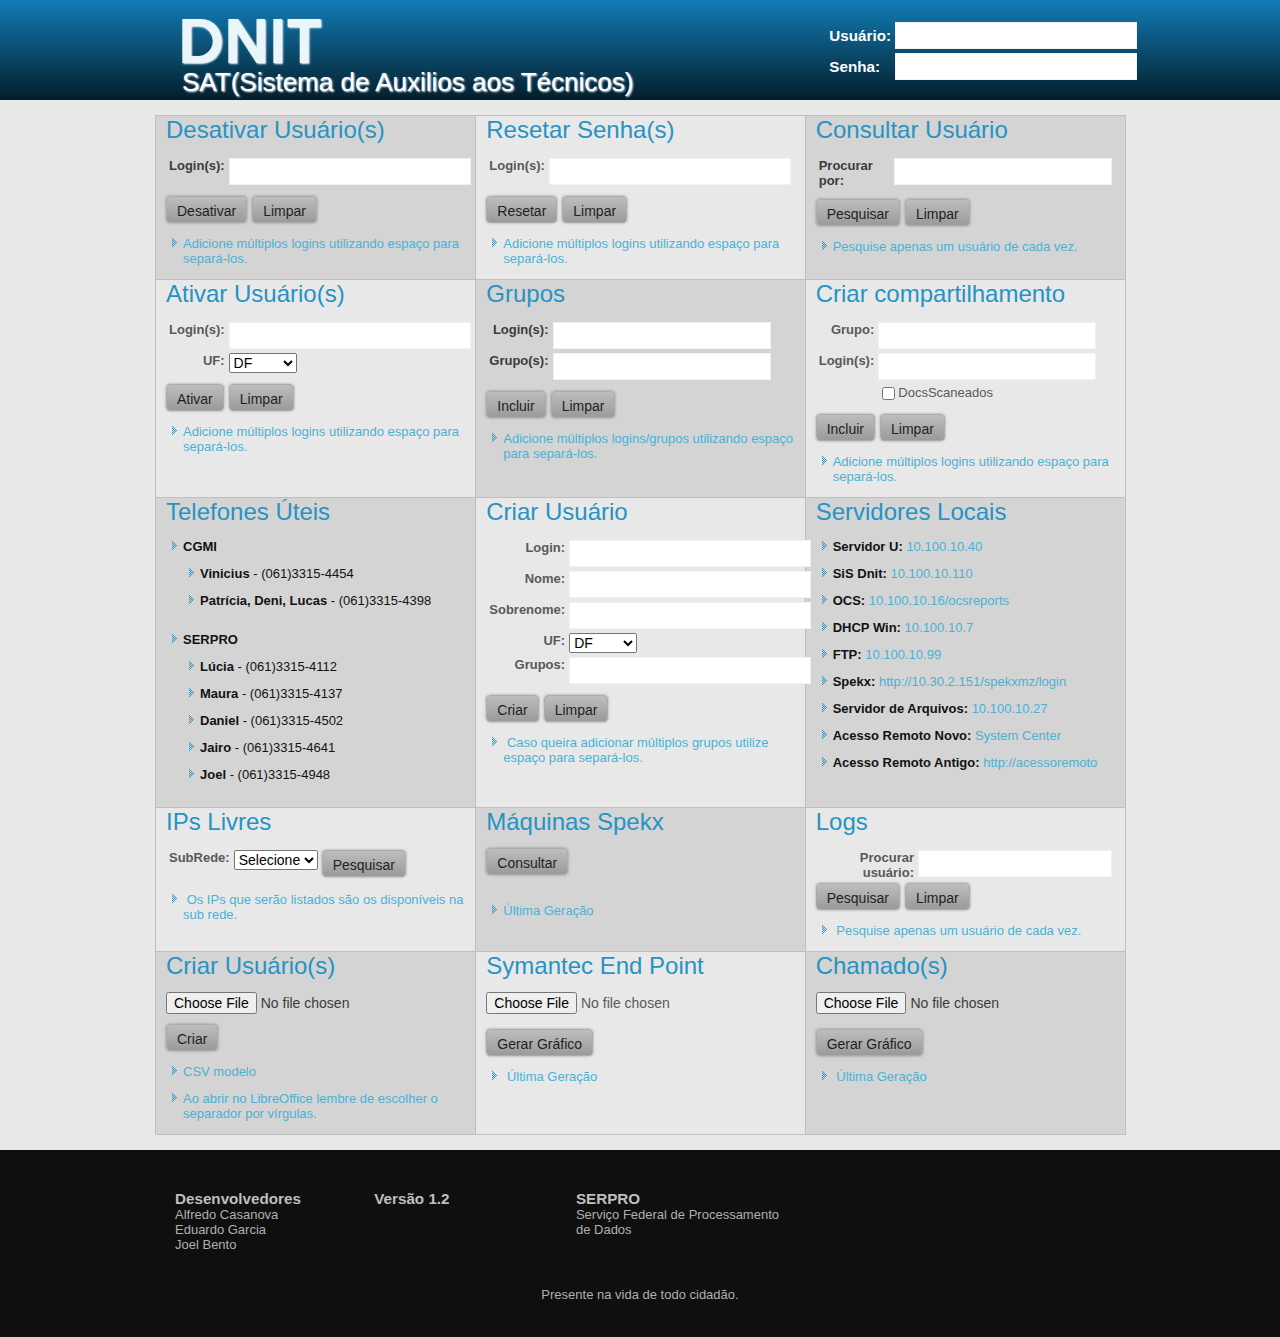
==== commit 7e4558b8: "correcao de informacoes de ULs" ====
--- a/index.html
+++ b/index.html
@@ -251,7 +251,7 @@
 															</tr>
 															<tr>
 																<td style="text-align: right; "><b>UF:</b></td>
-																<td><select name="uf" id="uf"><option value="AL">AL</option><option value="AM">AM</option><option value="BA">BA</option><option value="CE">CE</option><option value="DF" selected>DF</option><option value="ES">ES</option><option value="GO">GO</option><option value="MA">MA</option><option value="MG">MG</option><option value="MT">MT</option><option value="MS">MS</option><option value="PA">PA</option><option value="PB">PB</option><option value="PE">PE</option><option value="PI">PI</option><option value="PR">PR</option><option value="RJ">RJ</option><option value="RN">RN</option><option value="RO">RO</option><option value="RS">RS</option><option value="SE">SE</option><option value="SC">SC</option><option value="SP">SP</option><option value="TO">TO</option></select></td>
+																<td><select name="uf" id="uf"><option value="RO">AC/RO</option><option value="AL">AL</option><option value="AM">AM/RR</option><option value="BA">BA</option><option value="CE">CE</option><option value="DF" selected>DF</option><option value="ES">ES</option><option value="GO">GO</option><option value="MA">MA</option><option value="MG">MG</option><option value="MT">MT</option><option value="MS">MS</option><option value="PA">PA</option><option value="PB">PB</option><option value="PE">PE</option><option value="PI">PI</option><option value="PR">PR</option><option value="RJ">RJ</option><option value="RN">RN</option><option value="RS">RS</option><option value="SE">SE</option><option value="SC">SC</option><option value="SP">SP</option><option value="TO">TO</option></select></td>
 															</tr>
 															<tr>
 																<td style="text-align: right; "></td>
@@ -374,7 +374,7 @@
 															</tr>
 															<tr>
 																<td style="text-align: right; "><b>UF:</b></td>
-																<td><select name="uf" id="uf"><option value="AL">AL</option><option value="AM">AM</option><option value="BA">BA</option><option value="CE">CE</option><option value="DF" selected>DF</option><option value="ES">ES</option><option value="GO">GO</option><option value="MA">MA</option><option value="MG">MG</option><option value="MT">MT</option><option value="MS">MS</option><option value="PA">PA</option><option value="PB">PB</option><option value="PE">PE</option><option value="PI">PI</option><option value="PR">PR</option><option value="RJ">RJ</option><option value="RN">RN</option><option value="RO">RO</option><option value="RS">RS</option><option value="SE">SE</option><option value="SC">SC</option><option value="SP">SP</option><option value="TO">TO</option></select></td>
+																<td><select name="uf" id="uf"><option value="RO">AC/RO</option><option value="AL">AL</option><option value="AM">AM/RR</option><option value="BA">BA</option><option value="CE">CE</option><option value="DF" selected>DF</option><option value="ES">ES</option><option value="GO">GO</option><option value="MA">MA</option><option value="MG">MG</option><option value="MT">MT</option><option value="MS">MS</option><option value="PA">PA</option><option value="PB">PB</option><option value="PE">PE</option><option value="PI">PI</option><option value="PR">PR</option><option value="RJ">RJ</option><option value="RN">RN</option><option value="RS">RS</option><option value="SE">SE</option><option value="SC">SC</option><option value="SP">SP</option><option value="TO">TO</option></select></td>
 															</tr>
 															<tr>
 																<td style="text-align: right; "><b>Grupos:</b></td>
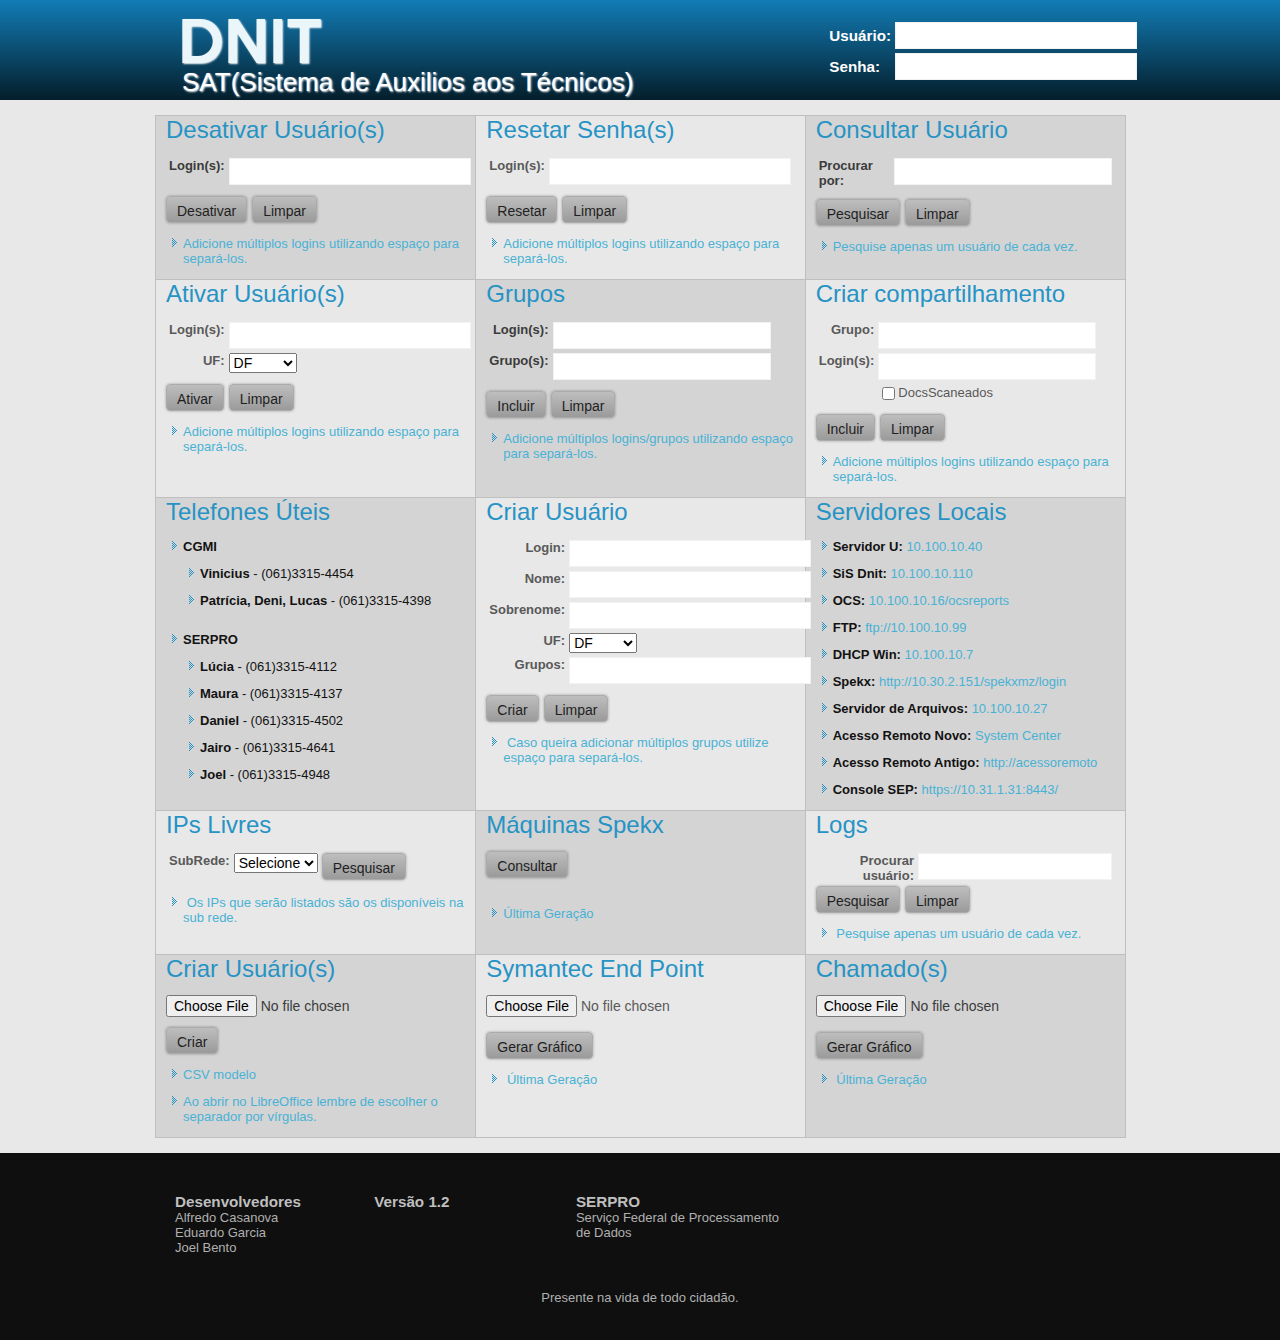
==== commit 93391609: "Correcao de ULs no index.html" ====
--- a/index.html
+++ b/index.html
@@ -251,7 +251,7 @@
 															</tr>
 															<tr>
 																<td style="text-align: right; "><b>UF:</b></td>
-																<td><select name="uf" id="uf"><option value="RO">AC/RO</option><option value="AL">AL</option><option value="AM">AM/RR</option><option value="BA">BA</option><option value="CE">CE</option><option value="DF" selected>DF</option><option value="ES">ES</option><option value="GO">GO</option><option value="MA">MA</option><option value="MG">MG</option><option value="MT">MT</option><option value="MS">MS</option><option value="PA">PA</option><option value="PB">PB</option><option value="PE">PE</option><option value="PI">PI</option><option value="PR">PR</option><option value="RJ">RJ</option><option value="RN">RN</option><option value="RS">RS</option><option value="SE">SE</option><option value="SC">SC</option><option value="SP">SP</option><option value="TO">TO</option></select></td>
+																<td><select name="uf" id="uf"><option value="RO">AC/RO</option><option value="AL">AL</option><option value="AM">AM/RR</option><option value="PA">AP/PA</option><option value="BA">BA</option><option value="CE">CE</option><option value="DF" selected>DF</option><option value="ES">ES</option><option value="GO">GO</option><option value="MA">MA</option><option value="MG">MG</option><option value="MT">MT</option><option value="MS">MS</option><option value="PB">PB</option><option value="PE">PE</option><option value="PI">PI</option><option value="PR">PR</option><option value="RJ">RJ</option><option value="RN">RN</option><option value="RS">RS</option><option value="SE">SE</option><option value="SC">SC</option><option value="SP">SP</option><option value="TO">TO</option></select></td>
 															</tr>
 															<tr>
 																<td style="text-align: right; "></td>
@@ -374,7 +374,7 @@
 															</tr>
 															<tr>
 																<td style="text-align: right; "><b>UF:</b></td>
-																<td><select name="uf" id="uf"><option value="RO">AC/RO</option><option value="AL">AL</option><option value="AM">AM/RR</option><option value="BA">BA</option><option value="CE">CE</option><option value="DF" selected>DF</option><option value="ES">ES</option><option value="GO">GO</option><option value="MA">MA</option><option value="MG">MG</option><option value="MT">MT</option><option value="MS">MS</option><option value="PA">PA</option><option value="PB">PB</option><option value="PE">PE</option><option value="PI">PI</option><option value="PR">PR</option><option value="RJ">RJ</option><option value="RN">RN</option><option value="RS">RS</option><option value="SE">SE</option><option value="SC">SC</option><option value="SP">SP</option><option value="TO">TO</option></select></td>
+																<td><select name="uf" id="uf"><option value="RO">AC/RO</option><option value="AL">AL</option><option value="AM">AM/RR</option><option value="PA">AP/PA</option><option value="BA">BA</option><option value="CE">CE</option><option value="DF" selected>DF</option><option value="ES">ES</option><option value="GO">GO</option><option value="MA">MA</option><option value="MG">MG</option><option value="MT">MT</option><option value="MS">MS</option><option value="PB">PB</option><option value="PE">PE</option><option value="PI">PI</option><option value="PR">PR</option><option value="RJ">RJ</option><option value="RN">RN</option><option value="RS">RS</option><option value="SE">SE</option><option value="SC">SC</option><option value="SP">SP</option><option value="TO">TO</option></select></td>
 															</tr>
 															<tr>
 																<td style="text-align: right; "><b>Grupos:</b></td>
@@ -410,12 +410,14 @@
 													<li><span style="font-weight: bold;">Servidor U:</span> <a href="#" target="_blank">10.100.10.40</a></li>
 													<li><span style="font-weight: bold;">SiS Dnit:</span> <a href="http://10.100.10.110" target="_blank">10.100.10.110</a></li>
 													<li><span style="font-weight: bold;">OCS:</span> <a href="http://10.100.10.16/ocsreports" target="_blank">10.100.10.16/ocsreports</a></li>
+													<li><span style="font-weight: bold;">FTP:</span> <a href="ftp://10.100.10.99" target="_blank">ftp://10.100.10.99</a></li>
 													<li><span style="font-weight: bold;">DHCP Win:</span> <a href="http://10.100.10.7:11000" target="_blank">10.100.10.7</a></li>
-													<li><span style="font-weight: bold;">FTP:</span> <a href="ftp://10.100.10.99" target="_blank">10.100.10.99</a></li>
 													<li><span style="font-weight: bold;">Spekx:</span> <a href="http://10.30.2.151/spekxmz/login" target="_blank">http://10.30.2.151/spekxmz/login</a></li>
 													<li><span style="font-weight: bold;">Servidor de Arquivos:</span> <a href="#" target="_blank">10.100.10.27</a></li>
 													<li><span style="font-weight: bold;">Acesso Remoto Novo:</span> <a href="#" target="_blank">System Center</a></li>
 													<li><span style="font-weight: bold;">Acesso Remoto Antigo:</span> <a href="http://acessoremoto" target="_blank">http://acessoremoto</a></li>
+													<li><span style="font-weight: bold;">Console SEP:</span> <a href="https://10.31.1.31:8443/" target="_blank">https://10.31.1.31:8443/</a></li>
+													
 												</ul>
 											</div>
 										</div>
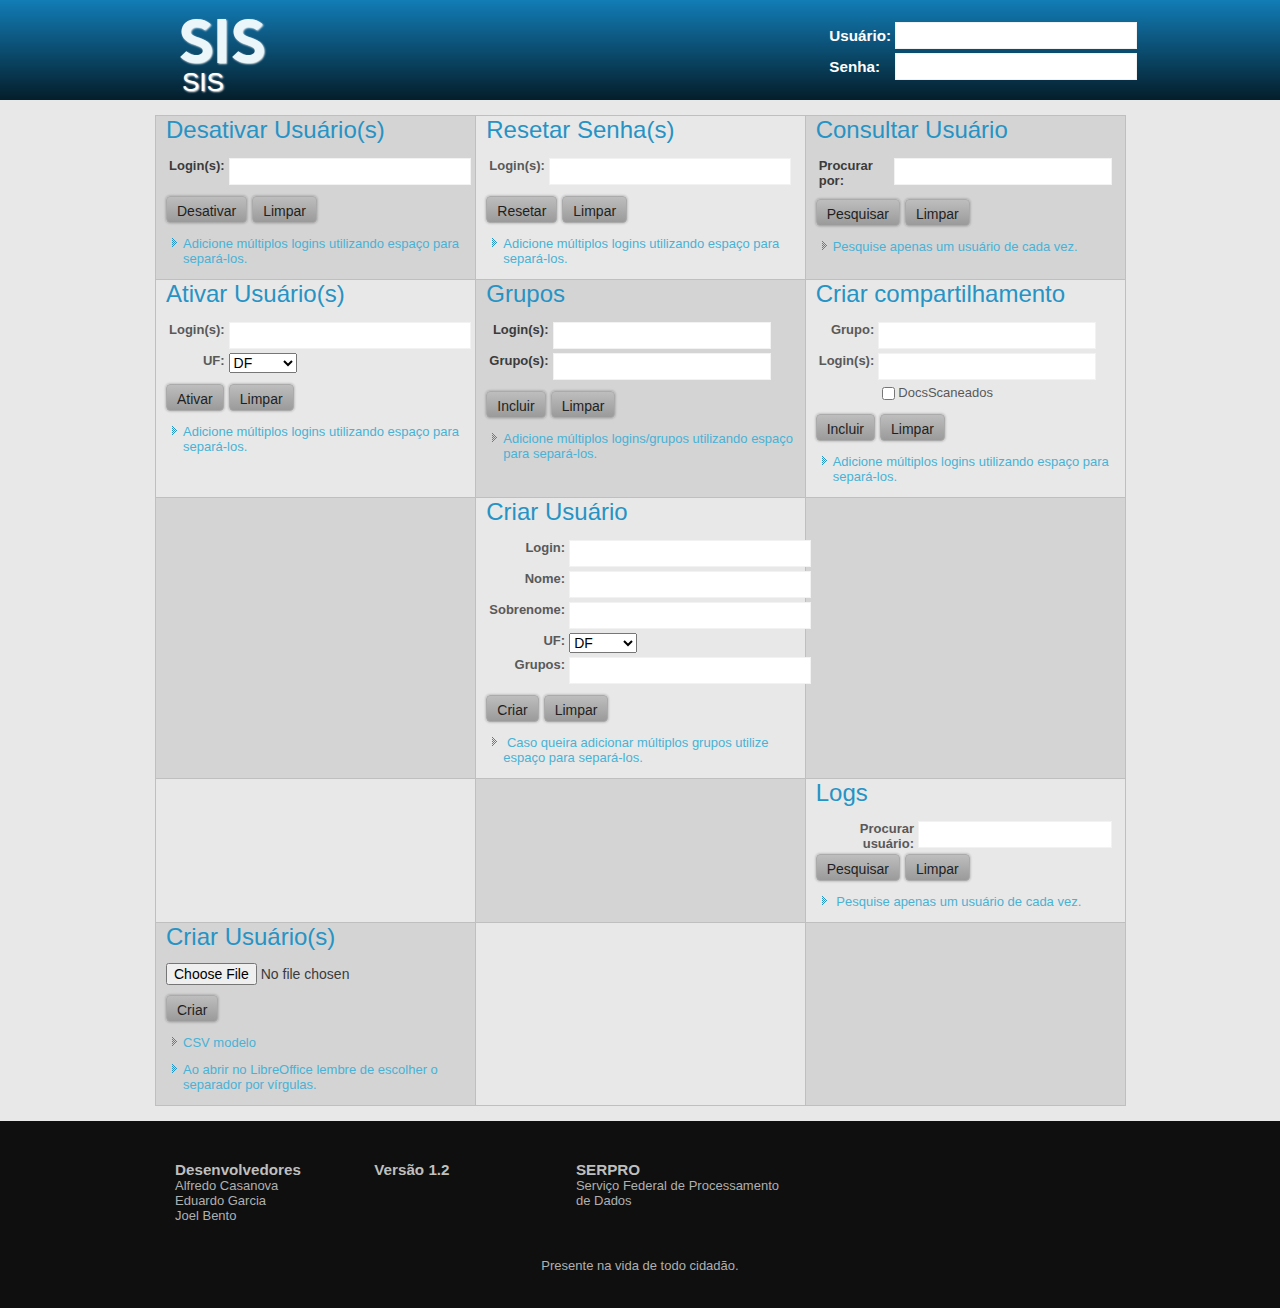
==== commit dcbe407b: "fix no index.html" ====
--- a/index.html
+++ b/index.html
@@ -2,7 +2,7 @@
 <html dir="ltr" lang="pt-BR">
 <head>
 	<meta charset="utf-8">
-	<title>SiS Dnit</title>
+	<title>SIS</title>
 	<meta name="viewport" content="initial-scale = 1.0, maximum-scale = 1.0, user-scalable = no, width = device-width">
 	
 	<!--[if lt IE 9]><script src="https://html5shiv.googlecode.com/svn/trunk/html5.js"></script><![endif]-->
@@ -149,9 +149,9 @@
 		    </form>
 			</div>
 			<h1 class="headline" data-left="4.21%">
-			<a href="#">DNIT</a>
+			<a href="#">SIS</a>
 			</h1>
-			<h2 class="slogan" data-left="7.5%">SAT(Sistema de Auxilios aos Técnicos)</h2>         
+			<h2 class="slogan" data-left="7.5%">SIS</h2>         
 			</header>
 			<div class="layout-wrapper">
 				<div class="content-layout">
@@ -336,24 +336,6 @@
 									<div class="content-layout layout-item-0">
 										<div class="content-layout-row">
 											<div class="layout-cell layout-item-4" style="width: 33%" >
-												<h1>Telefones Úteis</h1>
-												<ul>
-													<li><span style="font-weight: bold;">CGMI</span>
-														<ul>
-															<li><span style="font-weight: bold;">Vinicius</span> - (061)3315-4454</li>
-															<li><span style="font-weight: bold;">Patrícia, Deni, Lucas</span> - (061)3315-4398</li>
-														</ul>
-													</li>
-													<li><span style="font-weight: bold;">SERPRO</span>
-														<ul>
-															<li><span style="font-weight: bold;">Lúcia</span> - (061)3315-4112</li>
-															<li><span style="font-weight: bold;">Maura</span> - (061)3315-4137</li>
-															<li><span style="font-weight: bold;">Daniel</span> - (061)3315-4502</li>
-															<li><span style="font-weight: bold;">Jairo</span> - (061)3315-4641</li>
-															<li><span style="font-weight: bold;">Joel</span> - (061)3315-4948</li>
-														</ul>
-													</li>
-												</ul>
 											</div>
 											<div class="layout-cell layout-item-3" style="width: 34%" >
 												<h1>Criar Usuário</h1>
@@ -405,50 +387,14 @@
 												</ul>
 											</div>
 											<div class="layout-cell layout-item-4" style="width: 33%" >
-												<h1>Servidores Locais</h1>
-												<ul>
-													<li><span style="font-weight: bold;">Servidor U:</span> <a href="#" target="_blank">10.100.10.40</a></li>
-													<li><span style="font-weight: bold;">SiS Dnit:</span> <a href="http://10.100.10.110" target="_blank">10.100.10.110</a></li>
-													<li><span style="font-weight: bold;">OCS:</span> <a href="http://10.100.10.16/ocsreports" target="_blank">10.100.10.16/ocsreports</a></li>
-													<li><span style="font-weight: bold;">FTP:</span> <a href="ftp://10.100.10.99" target="_blank">ftp://10.100.10.99</a></li>
-													<li><span style="font-weight: bold;">DHCP Win:</span> <a href="http://10.100.10.7:11000" target="_blank">10.100.10.7</a></li>
-													<li><span style="font-weight: bold;">Spekx:</span> <a href="http://10.30.2.151/spekxmz/login" target="_blank">http://10.30.2.151/spekxmz/login</a></li>
-													<li><span style="font-weight: bold;">Servidor de Arquivos:</span> <a href="#" target="_blank">10.100.10.27</a></li>
-													<li><span style="font-weight: bold;">Acesso Remoto Novo:</span> <a href="#" target="_blank">System Center</a></li>
-													<li><span style="font-weight: bold;">Acesso Remoto Antigo:</span> <a href="http://acessoremoto" target="_blank">http://acessoremoto</a></li>
-													<li><span style="font-weight: bold;">Console SEP:</span> <a href="https://10.31.1.31:8443/" target="_blank">https://10.31.1.31:8443/</a></li>
-													
-												</ul>
 											</div>
 										</div>
 									</div>									
 									<div class="content-layout layout-item-0">
 										<div class="content-layout-row">
 											<div class="layout-cell layout-item-3" style="width: 33%" >
-											<h1>IPs Livres</h1>
-											<form class="form_ajax" action="../pesquisa/pesquisa.php" method="post" data-title="Pesquisar">
-												<table>
-													<tbody>
-														<tr>
-															<td><b>SubRede:</b></td>
-															<td><select name="subnet" value><option value="selecione" selected>Selecione</option><option value="20">20</option><option value="21">21</option><option value="22">22</option><option value="24">24</option><option value="25">25</option><option value="80">80</option><option value="81">81</option><option value="100">100</option><option value="105">105</option><option value="110">110</option><option value="111">111</option><option value="112">112</option><option value="115">115</option><option value="120">120</option><option value="121">121</option><option value="130">130</option><option value="131">131</option><option value="132">132</option><option value="135">135</option><option value="140">140</option><option value="141">141</option><option value="142">142</option><option value="145">145</option></select></td>
-															<td><input class="button" type="submit" value="Pesquisar"></td>
-														</tr>
-													</tbody>
-												</table>
-											</form>
-											<ul>
-												<li>
-													<a href="#" >Os IPs que serão listados são os disponíveis na sub rede.</a>
-												</li>
-											</ul>
 											</div>
 											<div class="layout-cell layout-item-4" style="width: 34%" >
-												<h1>Máquinas Spekx</h1>
-												<form class="form_ajax" action="csv/target.php" method="post" enctype="multipart/form-data">						
-													<input class="button" type="submit" value="Consultar">
-												</form>
-												<br><ul><li><a href="csv/output.csv" target="_blank">Última Geração</a><br></li></ul>
 											</div>
 											<div class="layout-cell layout-item-3" style="width: 33%" >
 												<h1>Logs</h1>
@@ -496,32 +442,8 @@
 												</ul>
 										</div>
 										<div class="layout-cell layout-item-3" style="width: 34%" >
-											<h1>Symantec End Point</h1>
-												<form action="sep/upload.php" method="post" enctype="multipart/form-data" target="_blank">
-													<input type="file" name="file" id="file">
-													<br>
-													<br>
-													<input class="button" type="submit" value="Gerar Gráfico">
-												</form> 
-												<ul>
-													<li>
-														<a href="sep/chart.html" target="_blank">Última Geração</a>
-													</li>
-												</ul>
 										</div>
 										<div class="layout-cell layout-item-4" style="width: 33%" >
-											<h1>Chamado(s)</h1>
-												<form action="chamados/conta.php" method="post" enctype="multipart/form-data" target="_blank">
-													<input type="file" name="file" id="file">
-												<br>
-												<br>
-													<input class="button" type="submit" value="Gerar Gráfico">
-												</form> 
-												<ul>
-													<li>
-														<a href="chamados/chart.html" target="_blank">Última Geração</a>
-													</li>
-												</ul>	
 										</div>
 									</div>
 								</div>
